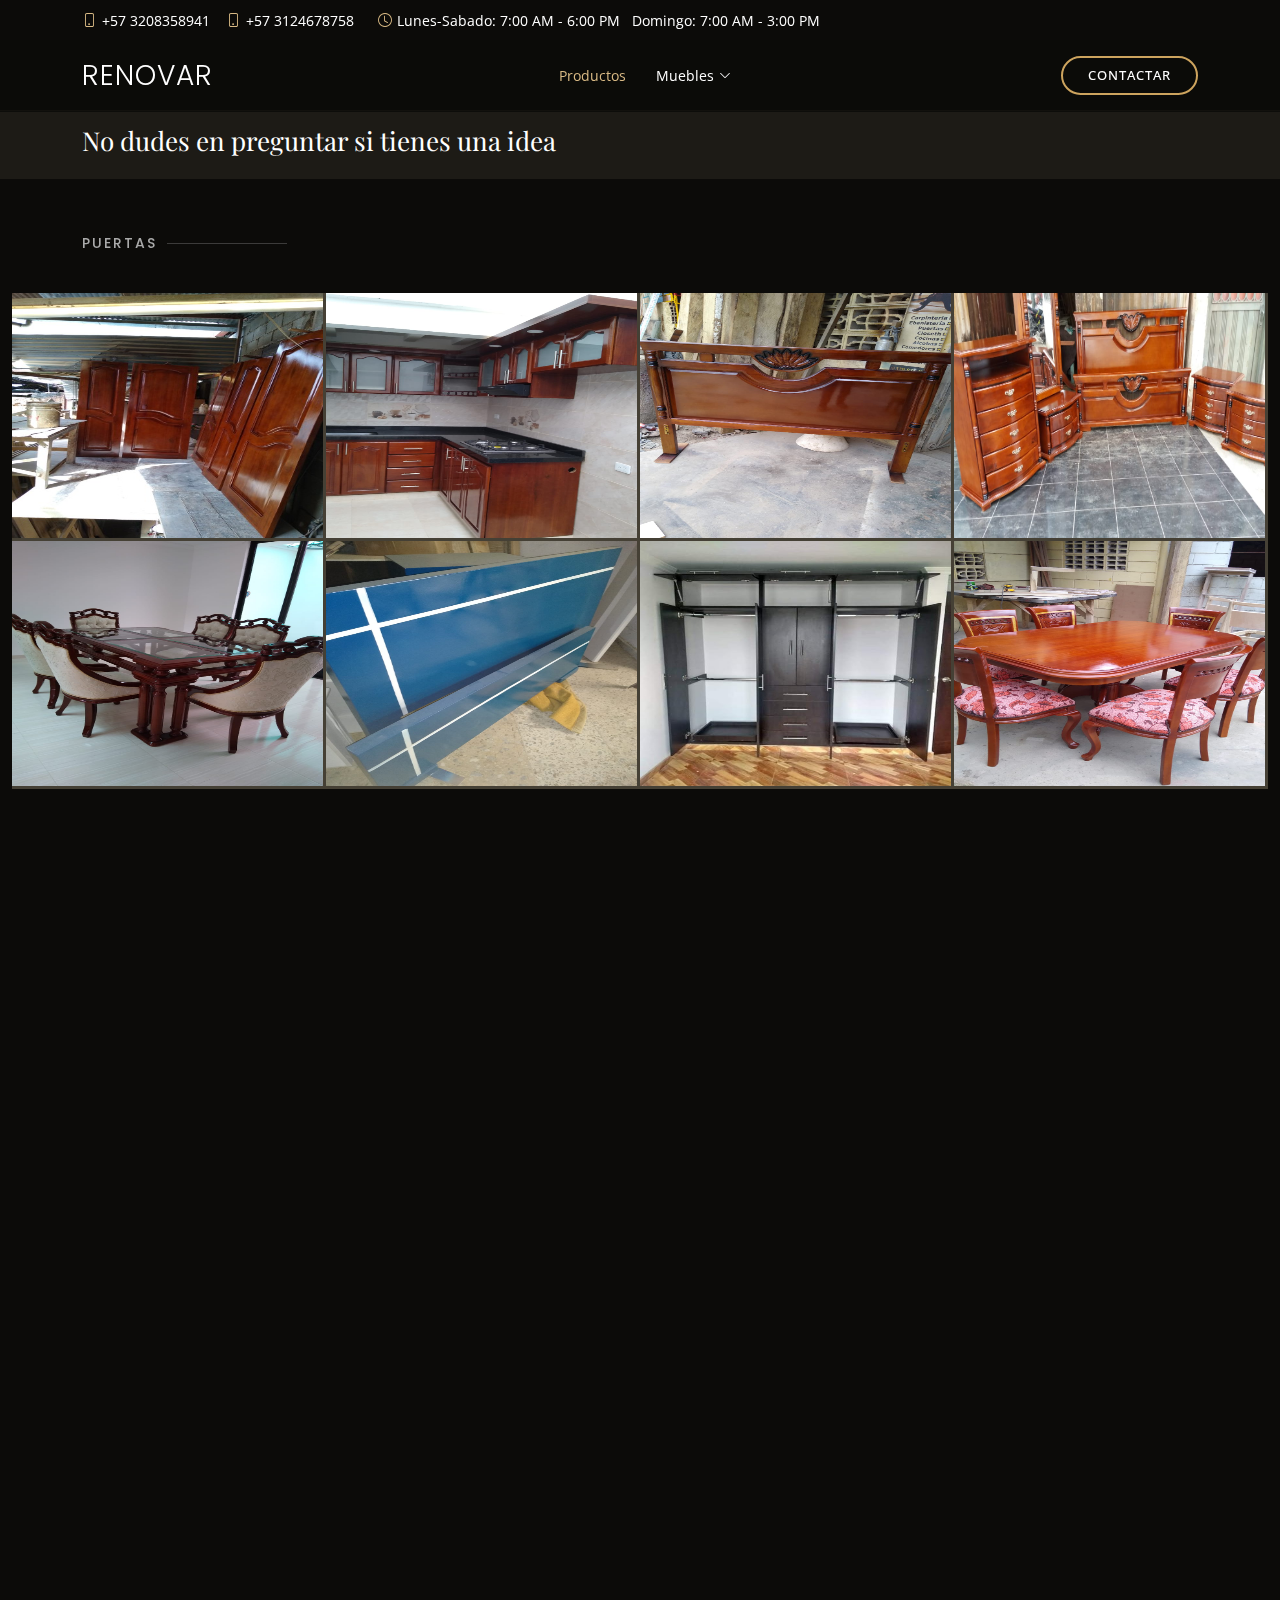
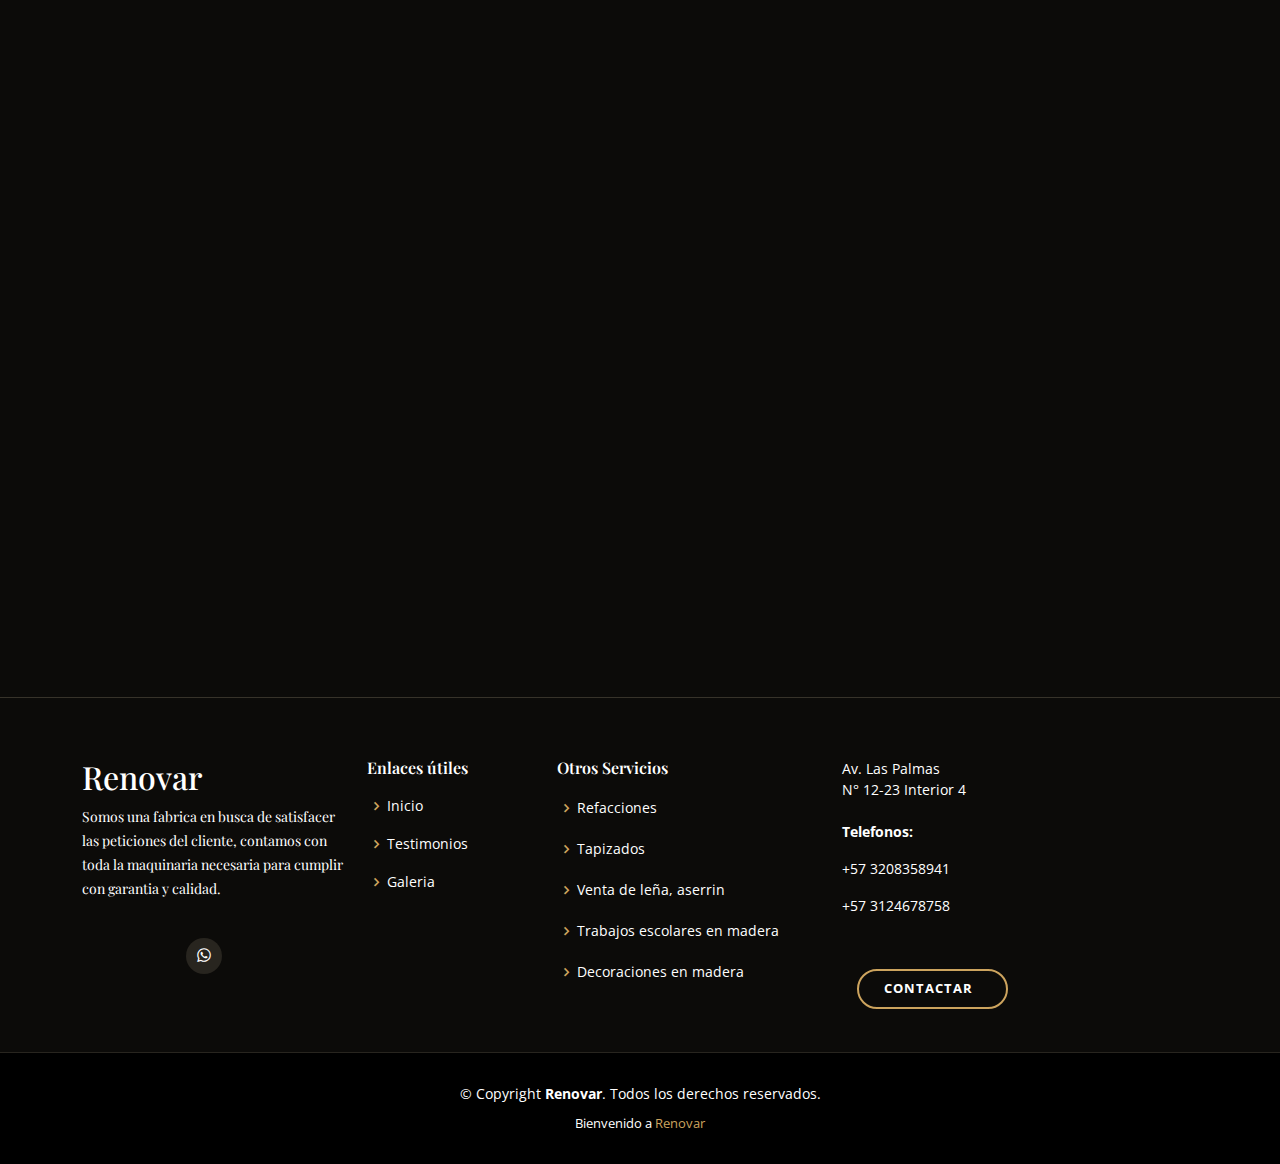
==== muebles.html @ 3ec8f59c "index" ====
<!DOCTYPE html>
<html lang="es">

<head>
  <meta charset="utf-8">
  <meta content="width=device-width, initial-scale=1.0" name="viewport">

  <title>RenoVar</title>
  <meta content="" name="description">
  <meta content="" name="keywords">

  <!-- iconos -->
  <link href="assets/img/icons/icon.png" rel="icon">
  <link href="assets/img/icons/icon.png" rel="apple-touch-icon">

  <link href="https://fonts.googleapis.com/css?family=Open+Sans:300,300i,400,400i,600,600i,700,700i|Playfair+Display:ital,wght@0,400;0,500;0,600;0,700;1,400;1,500;1,600;1,700|Poppins:300,300i,400,400i,500,500i,600,600i,700,700i" rel="stylesheet">

  <!-- Vendor CSS-->
  <link href="assets/vendor/animate.css/animate.min.css" rel="stylesheet">
  <link href="assets/vendor/aos/aos.css" rel="stylesheet">
  <link href="assets/vendor/bootstrap/css/bootstrap.min.css" rel="stylesheet">
  <link href="assets/vendor/bootstrap-icons/bootstrap-icons.css" rel="stylesheet">
  <link href="assets/vendor/boxicons/css/boxicons.min.css" rel="stylesheet">
  <link href="assets/vendor/glightbox/css/glightbox.min.css" rel="stylesheet">
  <link href="assets/vendor/swiper/swiper-bundle.min.css" rel="stylesheet">

  <!-- Main CSS -->
  <link href="assets/css/style.css" rel="stylesheet">

</head>

<body>


  <div id="topbar" class="d-flex align-items-center fixed-top">
    <div class="container d-flex justify-content-center justify-content-md-between">

      <div class="contact-info d-flex align-items-center">
        <i class="bi bi-phone d-flex align-items-center"><span>+57 3208358941 &nbsp &nbsp</span></i>
        <i class="bi bi-phone d-flex align-items-center"><span>+57 3124678758</span></i>
        <i class="bi bi-clock d-flex align-items-center ms-4"><span> Lunes-Sabado: 7:00 AM - 6:00 PM   &nbsp   Domingo: 7:00 AM - 3:00 PM</span></i>
      </div>
    </div>
  </div>

 <!-- inicio navbar -->
 <header id="header" class="fixed-top d-flex align-items-cente">
  <div class="container-fluid container-xl d-flex align-items-center justify-content-lg-between">

    <h1 class="logo me-auto me-lg-0"><a href="index.html">Renovar</a></h1>
    <nav id="navbar" class="navbar order-last order-lg-0">
      <ul>
        <li><a class="nav-link scrollto active" href="#inicio">Productos</a></li>
        <li class="dropdown"><a href="#"><span>Muebles</span> <i class="bi bi-chevron-down"></i></a>
          <ul>
            <li><a href="#doors">Puertas</a></li>
            <li><a href="#">Comedores</a></li>
            <li><a href="#">Closets</a></li>
            <li><a href="#">Sillas</a></li>
          </ul>
        </li>
      </ul>
      <i class="bi bi-list mobile-nav-toggle"></i>
    </nav><!-- .navbar -->
    <a href="https://api.whatsapp.com/send?phone=573208358941&text=Hola%20me%20gustaria%20realizar%20una%20cotizacion" target="_blank"class="book-a-table-btn scrollto d-none d-lg-flex">Contactar</a>

  </div>
</header><!-- fin Navbar-->

  <main id="main">

        <section class="breadcrumbs">
          <div class="container">
            <div class="d-flex justify-content-between align-items-center">
              <h2>No dudes en preguntar si tienes una idea</h2>
            </div>
          </div>
        </section>
        
           <!-- ======= doors ======= -->
       <section id="doors" class="gallery">

        <div class="container" data-aos="fade-up">
          <div class="section-title">
            <h2>Puertas</h2>
          </div>
        </div>
  
        <div class="container-fluid" data-aos="fade-up" data-aos-delay="100">
  
          <div class="row g-0">
  
            <div class="col-lg-3 col-md-4" >
              <div class="gallery-item">
                <a href="assets/img/gallery/doors/doorTwo.jpg" class="gallery-lightbox" data-gall="gallery-item">
                  <img src="assets/img/gallery/doors/doorTwo.jpg" alt="" class="img-fluid" style="width: 800px; height: 245px;">
                </a>
              </div>
            </div>
  
            <div class="col-lg-3 col-md-4">
              <div class="gallery-item">
                <a href="assets/img/gallery/kitchenRoom/kitchenRoomOne.jpg" class="gallery-lightbox" data-gall="gallery-item">
                  <img src="assets/img/gallery/kitchenRoom/kitchenRoomOne.jpg" alt="" class="img-fluid" style="width: 800px; height: 245px;">
                </a>
              </div>
            </div>
  
            <div class="col-lg-3 col-md-4">
              <div class="gallery-item">
                <a href="assets/img/gallery/Beds/bedOne.jpg" class="gallery-lightbox" data-gall="gallery-item">
                  <img src="assets/img/gallery/Beds/bedOne.jpg" alt="" class="img-fluid" style="width: 800px; height: 245px;">
                </a>
              </div>
            </div>
  
            <div class="col-lg-3 col-md-4">
              <div class="gallery-item">
                <a href="assets/img/gallery/desk/deskOne.jpg" class="gallery-lightbox" data-gall="gallery-item">
                  <img src="assets/img/gallery/desk/deskOne.jpg" alt="" class="img-fluid" style="width: 800px; height: 245px;">
                </a>
              </div>
            </div>
  
            <div class="col-lg-3 col-md-4">
              <div class="gallery-item">
                <a href="assets/img/gallery/diningRoom/diningRoomOne.jpg" class="gallery-lightbox" data-gall="gallery-item">
                  <img src="assets/img/gallery/diningRoom/diningRoomOne.jpg" alt="" class="img-fluid" style="width: 400px; height: 245px;">
                </a>
              </div>
            </div>
  
            <div class="col-lg-3 col-md-4">
              <div class="gallery-item">
                <a href="assets/img/gallery/doors/doorThree.jpg" class="gallery-lightbox" data-gall="gallery-item">
                  <img src="assets/img/gallery/doors/doorThree.jpg" alt="" class="img-fluid" style="width: 800px; height: 245px;">
                </a>
              </div>
            </div>
  
            <div class="col-lg-3 col-md-4">
              <div class="gallery-item">
                <a href="assets/img/gallery/wardrobe/wardRobeTwo.jpg" class="gallery-lightbox" data-gall="gallery-item">
                  <img src="assets/img/gallery/wardrobe/wardRobeTwo.jpg" alt="" class="img-fluid" style="width: 800px; height: 245px;">
                </a>
              </div>
            </div>
  
            <div class="col-lg-3 col-md-4">
              <div class="gallery-item">
                <a href="assets/img/gallery/diningRoom/diningRoomTwo.jpg" class="gallery-lightbox" data-gall="gallery-item">
                  <img src="assets/img/gallery/diningRoom/diningRoomTwo.jpg" alt="" class="img-fluid" style="width: 800px; height: 245px;">
                </a>
              </div>
            </div>
  
          </div>
  
        </div>
      </section>

         <!-- ======= Galeria ======= -->
    <section id="gallery" class="gallery">

      <div class="container" data-aos="fade-up">
        <div class="section-title">
          <h2>Galeria</h2>
          <p>Algunas fotos de trabajos realizados</p>
        </div>
      </div>

      <div class="container-fluid" data-aos="fade-up" data-aos-delay="100">

        <div class="row g-0">

          <div class="col-lg-3 col-md-4" >
            <div class="gallery-item">
              <a href="assets/img/gallery/doors/doorTwo.jpg" class="gallery-lightbox" data-gall="gallery-item">
                <img src="assets/img/gallery/doors/doorTwo.jpg" alt="" class="img-fluid" style="width: 800px; height: 245px;">
              </a>
            </div>
          </div>

          <div class="col-lg-3 col-md-4">
            <div class="gallery-item">
              <a href="assets/img/gallery/kitchenRoom/kitchenRoomOne.jpg" class="gallery-lightbox" data-gall="gallery-item">
                <img src="assets/img/gallery/kitchenRoom/kitchenRoomOne.jpg" alt="" class="img-fluid" style="width: 800px; height: 245px;">
              </a>
            </div>
          </div>

          <div class="col-lg-3 col-md-4">
            <div class="gallery-item">
              <a href="assets/img/gallery/Beds/bedOne.jpg" class="gallery-lightbox" data-gall="gallery-item">
                <img src="assets/img/gallery/Beds/bedOne.jpg" alt="" class="img-fluid" style="width: 800px; height: 245px;">
              </a>
            </div>
          </div>

          <div class="col-lg-3 col-md-4">
            <div class="gallery-item">
              <a href="assets/img/gallery/desk/deskOne.jpg" class="gallery-lightbox" data-gall="gallery-item">
                <img src="assets/img/gallery/desk/deskOne.jpg" alt="" class="img-fluid" style="width: 800px; height: 245px;">
              </a>
            </div>
          </div>

          <div class="col-lg-3 col-md-4">
            <div class="gallery-item">
              <a href="assets/img/gallery/diningRoom/diningRoomOne.jpg" class="gallery-lightbox" data-gall="gallery-item">
                <img src="assets/img/gallery/diningRoom/diningRoomOne.jpg" alt="" class="img-fluid" style="width: 400px; height: 245px;">
              </a>
            </div>
          </div>

          <div class="col-lg-3 col-md-4">
            <div class="gallery-item">
              <a href="assets/img/gallery/doors/doorThree.jpg" class="gallery-lightbox" data-gall="gallery-item">
                <img src="assets/img/gallery/doors/doorThree.jpg" alt="" class="img-fluid" style="width: 800px; height: 245px;">
              </a>
            </div>
          </div>

          <div class="col-lg-3 col-md-4">
            <div class="gallery-item">
              <a href="assets/img/gallery/wardrobe/wardRobeTwo.jpg" class="gallery-lightbox" data-gall="gallery-item">
                <img src="assets/img/gallery/wardrobe/wardRobeTwo.jpg" alt="" class="img-fluid" style="width: 800px; height: 245px;">
              </a>
            </div>
          </div>

          <div class="col-lg-3 col-md-4">
            <div class="gallery-item">
              <a href="assets/img/gallery/diningRoom/diningRoomTwo.jpg" class="gallery-lightbox" data-gall="gallery-item">
                <img src="assets/img/gallery/diningRoom/diningRoomTwo.jpg" alt="" class="img-fluid" style="width: 800px; height: 245px;">
              </a>
            </div>
          </div>

        </div>

      </div>
    </section><!-- Fin Galeria -->

       <!-- ======= Galeria ======= -->
       <section id="gallery" class="gallery">

        <div class="container" data-aos="fade-up">
          <div class="section-title">
            <h2>Galeria</h2>
            <p>Algunas fotos de trabajos realizados</p>
          </div>
        </div>
  
        <div class="container-fluid" data-aos="fade-up" data-aos-delay="100">
  
          <div class="row g-0">
  
            <div class="col-lg-3 col-md-4" >
              <div class="gallery-item">
                <a href="assets/img/gallery/doors/doorTwo.jpg" class="gallery-lightbox" data-gall="gallery-item">
                  <img src="assets/img/gallery/doors/doorTwo.jpg" alt="" class="img-fluid" style="width: 800px; height: 245px;">
                </a>
              </div>
            </div>
  
            <div class="col-lg-3 col-md-4">
              <div class="gallery-item">
                <a href="assets/img/gallery/kitchenRoom/kitchenRoomOne.jpg" class="gallery-lightbox" data-gall="gallery-item">
                  <img src="assets/img/gallery/kitchenRoom/kitchenRoomOne.jpg" alt="" class="img-fluid" style="width: 800px; height: 245px;">
                </a>
              </div>
            </div>
  
            <div class="col-lg-3 col-md-4">
              <div class="gallery-item">
                <a href="assets/img/gallery/Beds/bedOne.jpg" class="gallery-lightbox" data-gall="gallery-item">
                  <img src="assets/img/gallery/Beds/bedOne.jpg" alt="" class="img-fluid" style="width: 800px; height: 245px;">
                </a>
              </div>
            </div>
  
            <div class="col-lg-3 col-md-4">
              <div class="gallery-item">
                <a href="assets/img/gallery/desk/deskOne.jpg" class="gallery-lightbox" data-gall="gallery-item">
                  <img src="assets/img/gallery/desk/deskOne.jpg" alt="" class="img-fluid" style="width: 800px; height: 245px;">
                </a>
              </div>
            </div>
  
            <div class="col-lg-3 col-md-4">
              <div class="gallery-item">
                <a href="assets/img/gallery/diningRoom/diningRoomOne.jpg" class="gallery-lightbox" data-gall="gallery-item">
                  <img src="assets/img/gallery/diningRoom/diningRoomOne.jpg" alt="" class="img-fluid" style="width: 400px; height: 245px;">
                </a>
              </div>
            </div>
  
            <div class="col-lg-3 col-md-4">
              <div class="gallery-item">
                <a href="assets/img/gallery/doors/doorThree.jpg" class="gallery-lightbox" data-gall="gallery-item">
                  <img src="assets/img/gallery/doors/doorThree.jpg" alt="" class="img-fluid" style="width: 800px; height: 245px;">
                </a>
              </div>
            </div>
  
            <div class="col-lg-3 col-md-4">
              <div class="gallery-item">
                <a href="assets/img/gallery/wardrobe/wardRobeTwo.jpg" class="gallery-lightbox" data-gall="gallery-item">
                  <img src="assets/img/gallery/wardrobe/wardRobeTwo.jpg" alt="" class="img-fluid" style="width: 800px; height: 245px;">
                </a>
              </div>
            </div>
  
            <div class="col-lg-3 col-md-4">
              <div class="gallery-item">
                <a href="assets/img/gallery/diningRoom/diningRoomTwo.jpg" class="gallery-lightbox" data-gall="gallery-item">
                  <img src="assets/img/gallery/diningRoom/diningRoomTwo.jpg" alt="" class="img-fluid" style="width: 800px; height: 245px;">
                </a>
              </div>
            </div>
  
          </div>
  
        </div>
      </section><!-- Fin Galeria -->



  </main><!-- End #main -->

  <!-- inicio Footer -->
  <footer id="footer">
    <div class="footer-top">
      <div class="container">
        <div class="row">

          <div class="col-lg-3 col-md-6">
            <div class="footer-info">
              <h2>Renovar</h2>
              <p>Somos una fabrica en busca de satisfacer las peticiones del cliente, contamos con toda la maquinaria necesaria para cumplir con garantia y calidad.</p>
              <div class="social-links mt-3" style="padding-left: 40%;">
                <br>
                <a href="https://api.whatsapp.com/send?phone=573208358941&text=Hola%20me%20gustaria%20realizar%20una%20cotizacion" class="whatsapp"><i class="bx bxl-whatsapp"></i></a>
              </div>
            </div>
          </div>

          <div class="col-lg-2 col-md-6 footer-links">
            <h4>Enlaces útiles</h4>
            <ul>
              <li><i class="bx bx-chevron-right"></i> <a href="./index.html">Inicio</a></li>
              <li><i class="bx bx-chevron-right"></i> <a href="./index.html">Testimonios</a></li>
              <li><i class="bx bx-chevron-right"></i> <a href="./index.html">Galeria</a></li>
            </ul>
          </div>

          <div class="col-lg-3 col-md-6 footer-links">
            <h4>Otros Servicios</h4>
            <ul>
              <li><i class="bx bx-chevron-right"></i> Refacciones</li>
              <li><i class="bx bx-chevron-right"></i> Tapizados</li>
              <li><i class="bx bx-chevron-right"></i> Venta de leña, aserrin</li>
              <li><i class="bx bx-chevron-right"></i> Trabajos escolares en madera</li>
              <li><i class="bx bx-chevron-right"></i> Decoraciones en madera</li>
            </ul>
          </div>

          <div class="col-lg-2 col-md-2 footer-newsletter">
            <p>
              Av. Las Palmas <br>
              N° 12-23 Interior 4<br><br>
              <strong>Telefonos:</strong><p>+57 3208358941</p>
              <p>+57 3124678758</p><br>
            </p>
            <a href="https://api.whatsapp.com/send?phone=573208358941&text=Hola%20me%20gustaria%20realizar%20una%20cotizacion" target="_blank"class="book-a-table-btn scrollto d-none d-lg-flex" >
              <strong><span>Contactar</span></strong>
              </a>
          </div>

        </div>
      </div>
    </div>

    <div class="container">
      <div class="copyright">
        &copy; Copyright <strong><span>Renovar</span></strong>. Todos los derechos reservados.
      </div>
      <div class="credits">
        Bienvenido a <a href="#hero">Renovar</a>
      </div>
    </div>
  </footer><!-- Fin Footer -->

  <div id="preloader"></div>
  <a href="#" class="back-to-top d-flex align-items-center justify-content-center"><i class="bi bi-arrow-up-short"></i></a>

  <!-- Vendor JS Files -->
  <script src="assets/vendor/aos/aos.js"></script>
  <script src="assets/vendor/bootstrap/js/bootstrap.bundle.min.js"></script>
  <script src="assets/vendor/glightbox/js/glightbox.min.js"></script>
  <script src="assets/vendor/isotope-layout/isotope.pkgd.min.js"></script>
  <script src="assets/vendor/php-email-form/validate.js"></script>
  <script src="assets/vendor/swiper/swiper-bundle.min.js"></script>

  <!-- Template Main JS File -->
  <script src="assets/js/main.js"></script>

</body>

</html>
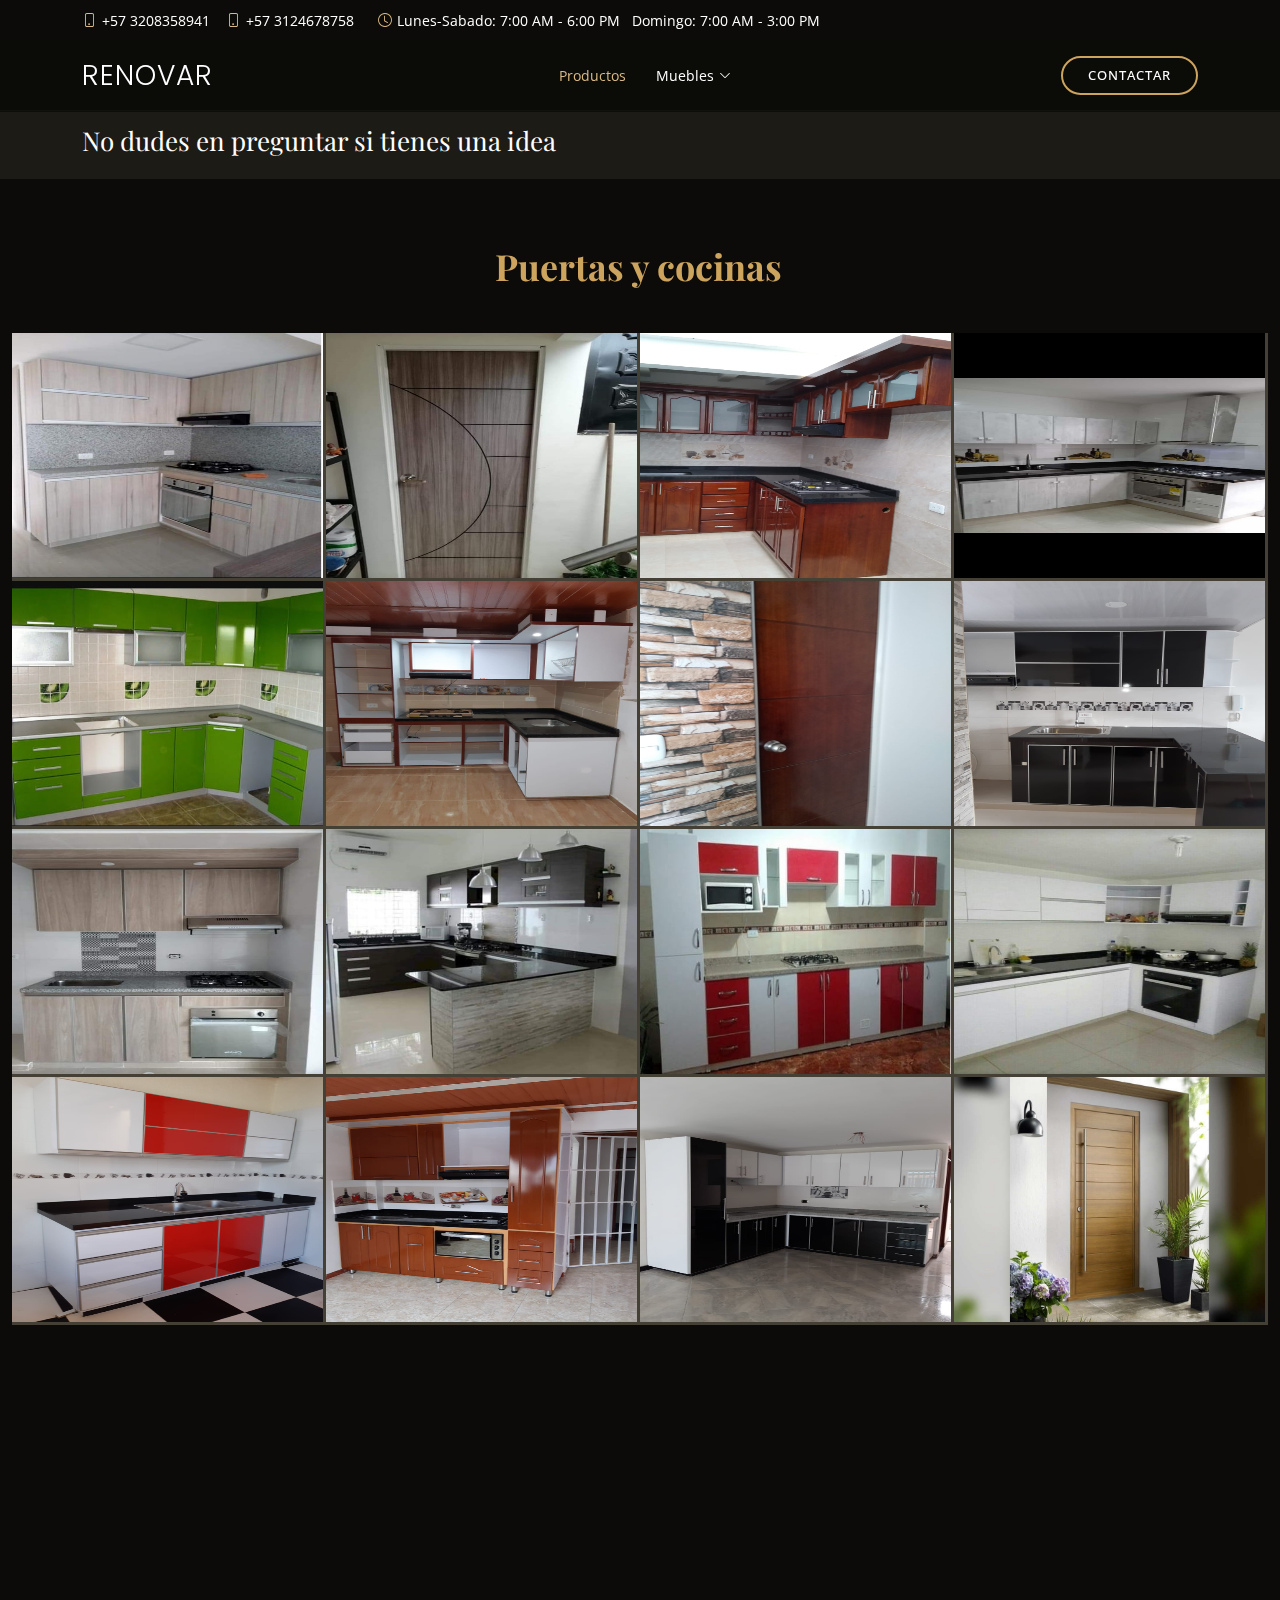
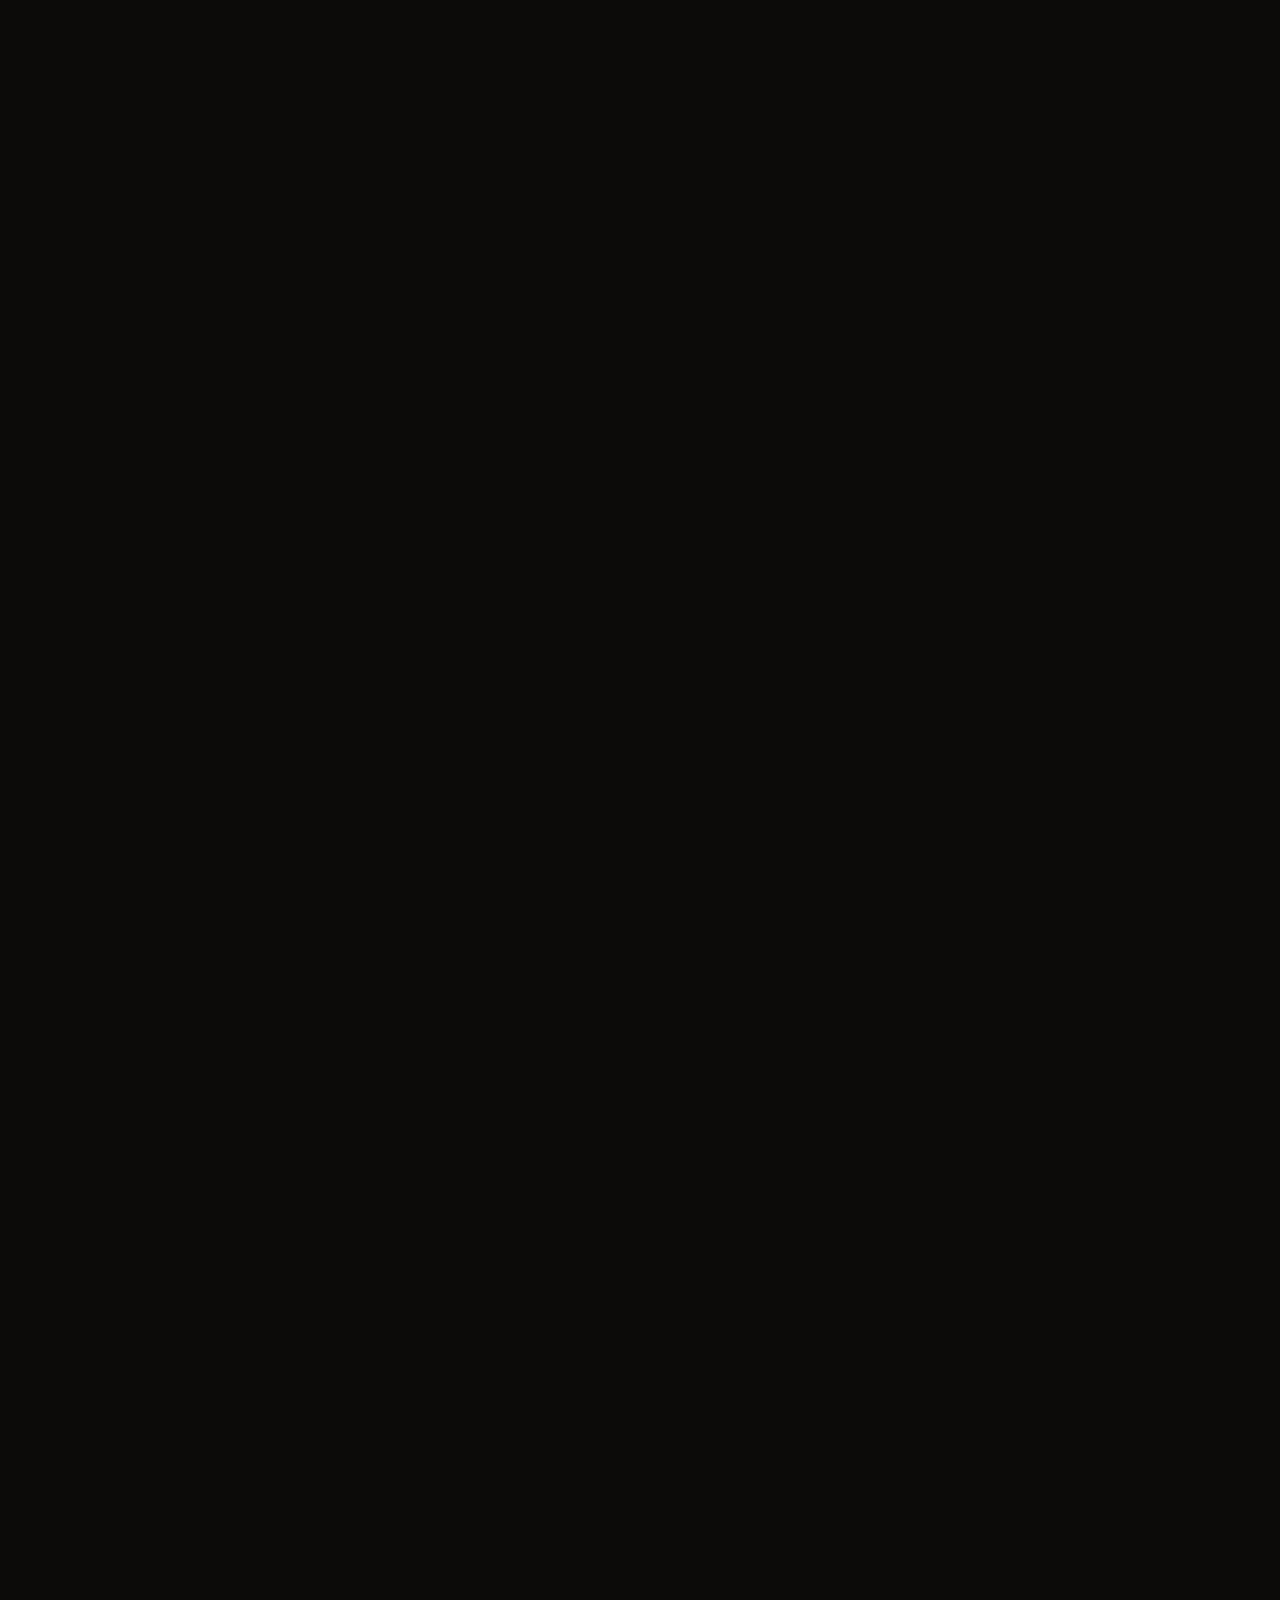
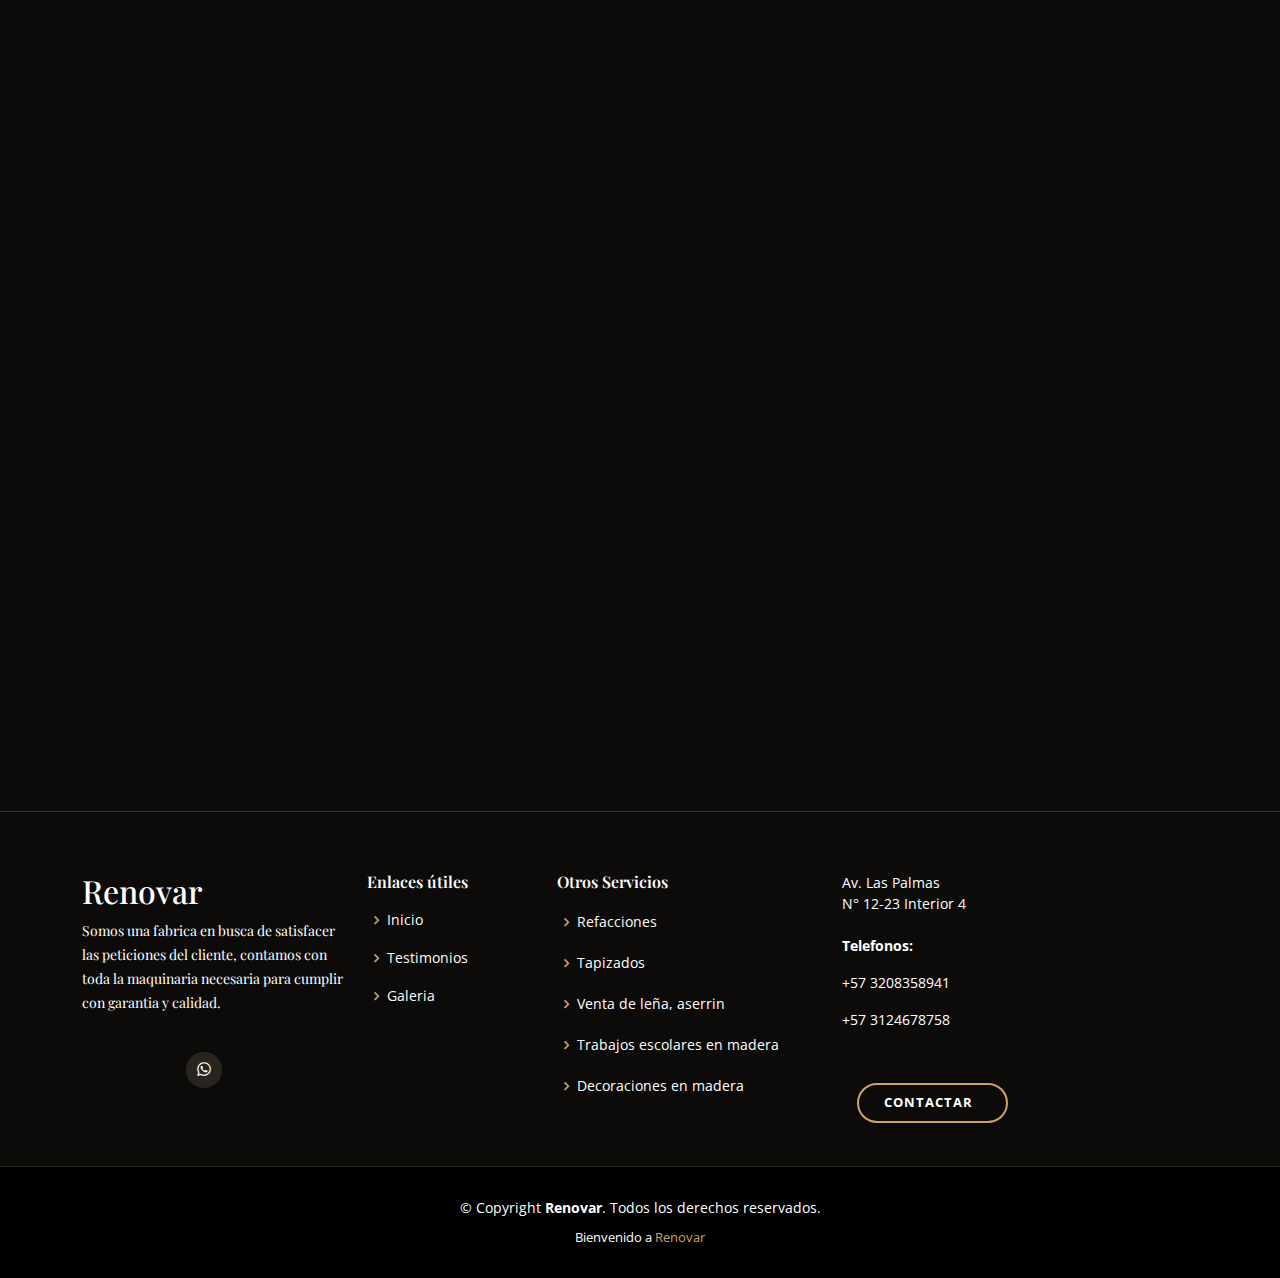
==== commit e442e1ea: "apartado de muebles" ====
--- a/muebles.html
+++ b/muebles.html
@@ -53,10 +53,10 @@
         <li><a class="nav-link scrollto active" href="#inicio">Productos</a></li>
         <li class="dropdown"><a href="#"><span>Muebles</span> <i class="bi bi-chevron-down"></i></a>
           <ul>
-            <li><a href="#doors">Puertas</a></li>
-            <li><a href="#">Comedores</a></li>
-            <li><a href="#">Closets</a></li>
-            <li><a href="#">Sillas</a></li>
+            <li><a href="#doors">Puertas y cocinas</a></li>
+            <li><a href="#wardRobe">Armarios, Tocadores y Sillones</a></li>
+            <li><a href="#closet">Closets</a></li>
+            <li><a href="#bed">Camas</a></li>
           </ul>
         </li>
       </ul>
@@ -77,12 +77,11 @@
           </div>
         </section>
         
-           <!-- ======= doors ======= -->
+           <!--doors and kitchenRoom -->
        <section id="doors" class="gallery">
-
         <div class="container" data-aos="fade-up">
-          <div class="section-title">
-            <h2>Puertas</h2>
+          <div class="section-title" style="padding-left: 37%">
+            <p>Puertas y cocinas</p>
           </div>
         </div>
   
@@ -92,48 +91,309 @@
   
             <div class="col-lg-3 col-md-4" >
               <div class="gallery-item">
-                <a href="assets/img/gallery/doors/doorTwo.jpg" class="gallery-lightbox" data-gall="gallery-item">
-                  <img src="assets/img/gallery/doors/doorTwo.jpg" alt="" class="img-fluid" style="width: 800px; height: 245px;">
-                </a>
-              </div>
-            </div>
-  
-            <div class="col-lg-3 col-md-4">
-              <div class="gallery-item">
-                <a href="assets/img/gallery/kitchenRoom/kitchenRoomOne.jpg" class="gallery-lightbox" data-gall="gallery-item">
-                  <img src="assets/img/gallery/kitchenRoom/kitchenRoomOne.jpg" alt="" class="img-fluid" style="width: 800px; height: 245px;">
-                </a>
-              </div>
-            </div>
-  
-            <div class="col-lg-3 col-md-4">
-              <div class="gallery-item">
-                <a href="assets/img/gallery/Beds/bedOne.jpg" class="gallery-lightbox" data-gall="gallery-item">
-                  <img src="assets/img/gallery/Beds/bedOne.jpg" alt="" class="img-fluid" style="width: 800px; height: 245px;">
-                </a>
-              </div>
-            </div>
-  
-            <div class="col-lg-3 col-md-4">
-              <div class="gallery-item">
-                <a href="assets/img/gallery/desk/deskOne.jpg" class="gallery-lightbox" data-gall="gallery-item">
-                  <img src="assets/img/gallery/desk/deskOne.jpg" alt="" class="img-fluid" style="width: 800px; height: 245px;">
-                </a>
-              </div>
-            </div>
-  
-            <div class="col-lg-3 col-md-4">
-              <div class="gallery-item">
-                <a href="assets/img/gallery/diningRoom/diningRoomOne.jpg" class="gallery-lightbox" data-gall="gallery-item">
-                  <img src="assets/img/gallery/diningRoom/diningRoomOne.jpg" alt="" class="img-fluid" style="width: 400px; height: 245px;">
-                </a>
-              </div>
-            </div>
-  
-            <div class="col-lg-3 col-md-4">
-              <div class="gallery-item">
-                <a href="assets/img/gallery/doors/doorThree.jpg" class="gallery-lightbox" data-gall="gallery-item">
-                  <img src="assets/img/gallery/doors/doorThree.jpg" alt="" class="img-fluid" style="width: 800px; height: 245px;">
+                <a href="assets/img/gallery/kitchenRoom/kitchenRoomEight.jpg" class="gallery-lightbox" data-gall="gallery-item">
+                  <img src="assets/img/gallery/kitchenRoom/kitchenRoomEight.jpg" alt="" class="img-fluid" style="width: 800px; height: 245px;">
+                </a>
+              </div>
+            </div>
+  
+            <div class="col-lg-3 col-md-4">
+              <div class="gallery-item">
+                <a href="assets/img/gallery/doors/doorFive.jpg" class="gallery-lightbox" data-gall="gallery-item">
+                  <img src="assets/img/gallery/doors/doorFive.jpg" alt="" class="img-fluid" style="width: 800px; height: 245px;">
+                </a>
+              </div>
+            </div>
+  
+            <div class="col-lg-3 col-md-4">
+              <div class="gallery-item">
+                <a href="assets/img/gallery/kitchenRoom/kitchenRoomFour.jpg" class="gallery-lightbox" data-gall="gallery-item">
+                  <img src="assets/img/gallery/kitchenRoom/kitchenRoomFour.jpg" alt="" class="img-fluid" style="width: 800px; height: 245px;">
+                </a>
+              </div>
+            </div>
+  
+            <div class="col-lg-3 col-md-4">
+              <div class="gallery-item">
+                <a href="assets/img/gallery/kitchenRoom/kitchenRoomFive.jpg" class="gallery-lightbox" data-gall="gallery-item">
+                  <img src="assets/img/gallery/kitchenRoom/kitchenRoomFive.jpg" alt="" class="img-fluid" style="width: 800px; height: 245px;">
+                </a>
+              </div>
+            </div>
+  
+            <div class="col-lg-3 col-md-4">
+              <div class="gallery-item">
+                <a href="assets/img/gallery/kitchenRoom/kitchenRoomSix.jpg" class="gallery-lightbox" data-gall="gallery-item">
+                  <img src="assets/img/gallery/kitchenRoom/kitchenRoomSix.jpg" alt="" class="img-fluid" style="width: 400px; height: 245px;">
+                </a>
+              </div>
+            </div>
+  
+            <div class="col-lg-3 col-md-4">
+              <div class="gallery-item">
+                <a href="assets/img/gallery/kitchenRoom/kitchenRoomSeven.jpg" class="gallery-lightbox" data-gall="gallery-item">
+                  <img src="assets/img/gallery/kitchenRoom/kitchenRoomSeven.jpg" alt="" class="img-fluid" style="width: 800px; height: 245px;">
+                </a>
+              </div>
+            </div>
+  
+            <div class="col-lg-3 col-md-4">
+              <div class="gallery-item">
+                <a href="assets/img/gallery/doors/doorFour.jpg" class="gallery-lightbox" data-gall="gallery-item">
+                  <img src="assets/img/gallery/doors/doorFour.jpg" alt="" class="img-fluid" style="width: 800px; height: 245px;">
+                </a>
+              </div>
+            </div>
+  
+            <div class="col-lg-3 col-md-4">
+              <div class="gallery-item">
+                <a href="assets/img/gallery/kitchenRoom/kitchenRoomNine.jpg" class="gallery-lightbox" data-gall="gallery-item">
+                  <img src="assets/img/gallery/kitchenRoom/kitchenRoomNine.jpg" alt="" class="img-fluid" style="width: 800px; height: 245px;">
+                </a>
+              </div>
+            </div>
+
+            <div class="col-lg-3 col-md-4">
+              <div class="gallery-item">
+                <a href="assets/img/gallery/kitchenRoom/kitchenRoomTen.jpg" class="gallery-lightbox" data-gall="gallery-item">
+                  <img src="assets/img/gallery/kitchenRoom/kitchenRoomTen.jpg" alt="" class="img-fluid" style="width: 800px; height: 245px;">
+                </a>
+              </div>
+            </div>
+
+            <div class="col-lg-3 col-md-4">
+              <div class="gallery-item">
+                <a href="assets/img/gallery/kitchenRoom/kitchenRoomEleven.jpg" class="gallery-lightbox" data-gall="gallery-item">
+                  <img src="assets/img/gallery/kitchenRoom/kitchenRoomEleven.jpg" alt="" class="img-fluid" style="width: 800px; height: 245px;">
+                </a>
+              </div>
+            </div>
+
+            <div class="col-lg-3 col-md-4">
+              <div class="gallery-item">
+                <a href="assets/img/gallery/kitchenRoom/kitchenRoomTwelve.jpg" class="gallery-lightbox" data-gall="gallery-item">
+                  <img src="assets/img/gallery/kitchenRoom/kitchenRoomTwelve.jpg" alt="" class="img-fluid" style="width: 800px; height: 245px;">
+                </a>
+              </div>
+            </div>
+
+            <div class="col-lg-3 col-md-4">
+              <div class="gallery-item">
+                <a href="assets/img/gallery/kitchenRoom/kitchenRoomThirteen.jpg" class="gallery-lightbox" data-gall="gallery-item">
+                  <img src="assets/img/gallery/kitchenRoom/kitchenRoomThirteen.jpg" alt="" class="img-fluid" style="width: 800px; height: 245px;">
+                </a>
+              </div>
+            </div>
+  
+            <div class="col-lg-3 col-md-4">
+              <div class="gallery-item">
+                <a href="assets/img/gallery/kitchenRoom/kitchenRoomFourTeen.jpg" class="gallery-lightbox" data-gall="gallery-item">
+                  <img src="assets/img/gallery/kitchenRoom/kitchenRoomFourTeen.jpg" alt="" class="img-fluid" style="width: 800px; height: 245px;">
+                </a>
+              </div>
+            </div>
+
+            <div class="col-lg-3 col-md-4">
+              <div class="gallery-item">
+                <a href="assets/img/gallery/kitchenRoom/kitchenRoomFifTeen.jpg" class="gallery-lightbox" data-gall="gallery-item">
+                  <img src="assets/img/gallery/kitchenRoom/kitchenRoomFifTeen.jpg" alt="" class="img-fluid" style="width: 800px; height: 245px;">
+                </a>
+              </div>
+            </div>
+
+            <div class="col-lg-3 col-md-4">
+              <div class="gallery-item">
+                <a href="assets/img/gallery/kitchenRoom/kitchenRoomSixTeen.jpg" class="gallery-lightbox" data-gall="gallery-item">
+                  <img src="assets/img/gallery/kitchenRoom/kitchenRoomSixTeen.jpg" alt="" class="img-fluid" style="width: 800px; height: 245px;">
+                </a>
+              </div>
+            </div>
+
+            <div class="col-lg-3 col-md-4">
+              <div class="gallery-item">
+                <a href="assets/img/gallery/doors/doorSeven.jpg" class="gallery-lightbox" data-gall="gallery-item">
+                  <img src="assets/img/gallery/doors/doorSeven.jpg" alt="" class="img-fluid" style="width: 800px; height: 245px;">
+                </a>
+              </div>
+            </div>
+
+            
+          </div>
+  
+        </div>
+      </section>
+
+         <!-- wardRobe and more -->
+    <section id="wardRobe" class="gallery">
+
+      <div class="container" data-aos="fade-up">
+        <div class="section-title" >
+          <p>Armarios, Tocadores, Sillones y Otras fabricaciones</p>
+        </div>
+      </div>
+
+      <div class="container-fluid" data-aos="fade-up" data-aos-delay="100">
+
+        <div class="row g-0">
+
+          <div class="col-lg-3 col-md-4" >
+            <div class="gallery-item">
+              <a href="assets/img/gallery/couch/couchTwo.jpg" class="gallery-lightbox" data-gall="gallery-item">
+                <img src="assets/img/gallery/couch/couchTwo.jpg" alt="" class="img-fluid" style="width: 800px; height: 245px;">
+              </a>
+            </div>
+          </div>
+
+          <div class="col-lg-3 col-md-4">
+            <div class="gallery-item">
+              <a href="assets/img/gallery/wardrobe/wardRobeThree.jpg" class="gallery-lightbox" data-gall="gallery-item">
+                <img src="assets/img/gallery/wardrobe/wardRobeThree.jpg" alt="" class="img-fluid" style="width: 800px; height: 245px;">
+              </a>
+            </div>
+          </div>
+
+          <div class="col-lg-3 col-md-4">
+            <div class="gallery-item">
+              <a href="assets/img/gallery/chair/ChairOne.jpg" class="gallery-lightbox" data-gall="gallery-item">
+                <img src="assets/img/gallery/chair/ChairOne.jpg" alt="" class="img-fluid" style="width: 800px; height: 245px;">
+              </a>
+            </div>
+          </div>
+
+          <div class="col-lg-3 col-md-4">
+            <div class="gallery-item">
+              <a href="assets/img/gallery/wardrobe/wardRobeFour.jpg" class="gallery-lightbox" data-gall="gallery-item">
+                <img src="assets/img/gallery/wardrobe/wardRobeFour.jpg" alt="" class="img-fluid" style="width: 800px; height: 245px;">
+              </a>
+            </div>
+          </div>
+
+          <div class="col-lg-3 col-md-4">
+            <div class="gallery-item">
+              <a href="assets/img/gallery/desk/tableOne.jpg" class="gallery-lightbox" data-gall="gallery-item">
+                <img src="assets/img/gallery/desk/tableOne.jpg" alt="" class="img-fluid" style="width: 400px; height: 245px;">
+              </a>
+            </div>
+          </div>
+
+          <div class="col-lg-3 col-md-4">
+            <div class="gallery-item">
+              <a href="assets/img/gallery/couch/couchThree.jpg" class="gallery-lightbox" data-gall="gallery-item">
+                <img src="assets/img/gallery/couch/couchThree.jpg" alt="" class="img-fluid" style="width: 800px; height: 245px;">
+              </a>
+            </div>
+          </div>
+
+          <div class="col-lg-3 col-md-4">
+            <div class="gallery-item">
+              <a href="assets/img/gallery/couch/couchFour.jpg" class="gallery-lightbox" data-gall="gallery-item">
+                <img src="assets/img/gallery/couch/couchFour.jpg" alt="" class="img-fluid" style="width: 800px; height: 245px;">
+              </a>
+            </div>
+          </div>
+
+          <div class="col-lg-3 col-md-4">
+            <div class="gallery-item">
+              <a href="assets/img/gallery/Beds/bedtg.jpg" class="gallery-lightbox" data-gall="gallery-item">
+                <img src="assets/img/gallery/Beds/bedtg.jpg" alt="" class="img-fluid" style="width: 800px; height: 245px;">
+              </a>
+            </div>
+          </div>
+
+          <div class="col-lg-3 col-md-4">
+            <div class="gallery-item">
+              <a href="assets/img/gallery/Beds/bedTwenty.jpg" class="gallery-lightbox" data-gall="gallery-item">
+                <img src="assets/img/gallery/Beds/bedTwenty.jpg" alt="" class="img-fluid" style="width: 800px; height: 245px;">
+              </a>
+            </div>
+          </div>
+
+          <div class="col-lg-3 col-md-4">
+            <div class="gallery-item">
+              <a href="assets/img/gallery/desk/deskFour.jpg" class="gallery-lightbox" data-gall="gallery-item">
+                <img src="assets/img/gallery/desk/deskFour.jpg" alt="" class="img-fluid" style="width: 800px; height: 245px;">
+              </a>
+            </div>
+          </div>
+
+          <div class="col-lg-3 col-md-4">
+            <div class="gallery-item">
+              <a href="assets/img/gallery/wardrobe/wardRobeFive.jpg" class="gallery-lightbox" data-gall="gallery-item">
+                <img src="assets/img/gallery/wardrobe/wardRobeFive.jpg" alt="" class="img-fluid" style="width: 800px; height: 245px;">
+              </a>
+            </div>
+          </div>
+
+          <div class="col-lg-3 col-md-4">
+            <div class="gallery-item">
+              <a href="assets/img/gallery/wardrobe/wardRobeSix.jpg" class="gallery-lightbox" data-gall="gallery-item">
+                <img src="assets/img/gallery/wardrobe/wardRobeSix.jpg" alt="" class="img-fluid" style="width: 800px; height: 245px;">
+              </a>
+            </div>
+          </div>
+
+        </div>
+
+      </div>
+    </section>
+
+       <!--  Galeria -->
+       <section id="closet" class="gallery">
+
+        <div class="container" data-aos="fade-up">
+          <div class="section-title" style="padding-left: 45%">
+            <p>Closets</p>
+          </div>
+        </div>
+  
+        <div class="container-fluid" data-aos="fade-up" data-aos-delay="100">
+  
+          <div class="row g-0">
+  
+            <div class="col-lg-3 col-md-4" >
+              <div class="gallery-item">
+                <a href="assets/img/gallery/wardrobe/closetOne.jpg" class="gallery-lightbox" data-gall="gallery-item">
+                  <img src="assets/img/gallery/wardrobe/closetOne.jpg" alt="" class="img-fluid" style="width: 800px; height: 245px;">
+                </a>
+              </div>
+            </div>
+  
+            <div class="col-lg-3 col-md-4">
+              <div class="gallery-item">
+                <a href="assets/img/gallery/wardrobe/closetTwo.jpg" class="gallery-lightbox" data-gall="gallery-item">
+                  <img src="assets/img/gallery/wardrobe/closetTwo.jpg" alt="" class="img-fluid" style="width: 800px; height: 245px;">
+                </a>
+              </div>
+            </div>
+  
+            <div class="col-lg-3 col-md-4">
+              <div class="gallery-item">
+                <a href="assets/img/gallery/wardrobe/closetThree.jpg" class="gallery-lightbox" data-gall="gallery-item">
+                  <img src="assets/img/gallery/wardrobe/closetThree.jpg" alt="" class="img-fluid" style="width: 800px; height: 245px;">
+                </a>
+              </div>
+            </div>
+  
+            <div class="col-lg-3 col-md-4">
+              <div class="gallery-item">
+                <a href="assets/img/gallery/wardrobe/clasetFour.jpg" class="gallery-lightbox" data-gall="gallery-item">
+                  <img src="assets/img/gallery/wardrobe/clasetFour.jpg" alt="" class="img-fluid" style="width: 800px; height: 245px;">
+                </a>
+              </div>
+            </div>
+  
+            <div class="col-lg-3 col-md-4">
+              <div class="gallery-item">
+                <a href="assets/img/gallery/wardrobe/closetFive.jpg" class="gallery-lightbox" data-gall="gallery-item">
+                  <img src="assets/img/gallery/wardrobe/closetFive.jpg" alt="" class="img-fluid" style="width: 400px; height: 245px;">
+                </a>
+              </div>
+            </div>
+  
+            <div class="col-lg-3 col-md-4">
+              <div class="gallery-item">
+                <a href="assets/img/gallery/wardrobe/closetSix.jpg" class="gallery-lightbox" data-gall="gallery-item">
+                  <img src="assets/img/gallery/wardrobe/closetSix.jpg" alt="" class="img-fluid" style="width: 800px; height: 245px;">
                 </a>
               </div>
             </div>
@@ -148,182 +408,131 @@
   
             <div class="col-lg-3 col-md-4">
               <div class="gallery-item">
-                <a href="assets/img/gallery/diningRoom/diningRoomTwo.jpg" class="gallery-lightbox" data-gall="gallery-item">
-                  <img src="assets/img/gallery/diningRoom/diningRoomTwo.jpg" alt="" class="img-fluid" style="width: 800px; height: 245px;">
-                </a>
-              </div>
-            </div>
-  
-          </div>
-  
-        </div>
-      </section>
-
-         <!-- ======= Galeria ======= -->
-    <section id="gallery" class="gallery">
-
-      <div class="container" data-aos="fade-up">
-        <div class="section-title">
-          <h2>Galeria</h2>
-          <p>Algunas fotos de trabajos realizados</p>
-        </div>
-      </div>
-
-      <div class="container-fluid" data-aos="fade-up" data-aos-delay="100">
-
-        <div class="row g-0">
-
-          <div class="col-lg-3 col-md-4" >
-            <div class="gallery-item">
-              <a href="assets/img/gallery/doors/doorTwo.jpg" class="gallery-lightbox" data-gall="gallery-item">
-                <img src="assets/img/gallery/doors/doorTwo.jpg" alt="" class="img-fluid" style="width: 800px; height: 245px;">
-              </a>
-            </div>
-          </div>
-
-          <div class="col-lg-3 col-md-4">
-            <div class="gallery-item">
-              <a href="assets/img/gallery/kitchenRoom/kitchenRoomOne.jpg" class="gallery-lightbox" data-gall="gallery-item">
-                <img src="assets/img/gallery/kitchenRoom/kitchenRoomOne.jpg" alt="" class="img-fluid" style="width: 800px; height: 245px;">
-              </a>
-            </div>
-          </div>
-
-          <div class="col-lg-3 col-md-4">
-            <div class="gallery-item">
-              <a href="assets/img/gallery/Beds/bedOne.jpg" class="gallery-lightbox" data-gall="gallery-item">
-                <img src="assets/img/gallery/Beds/bedOne.jpg" alt="" class="img-fluid" style="width: 800px; height: 245px;">
-              </a>
-            </div>
-          </div>
-
-          <div class="col-lg-3 col-md-4">
-            <div class="gallery-item">
-              <a href="assets/img/gallery/desk/deskOne.jpg" class="gallery-lightbox" data-gall="gallery-item">
-                <img src="assets/img/gallery/desk/deskOne.jpg" alt="" class="img-fluid" style="width: 800px; height: 245px;">
-              </a>
-            </div>
-          </div>
-
-          <div class="col-lg-3 col-md-4">
-            <div class="gallery-item">
-              <a href="assets/img/gallery/diningRoom/diningRoomOne.jpg" class="gallery-lightbox" data-gall="gallery-item">
-                <img src="assets/img/gallery/diningRoom/diningRoomOne.jpg" alt="" class="img-fluid" style="width: 400px; height: 245px;">
-              </a>
-            </div>
-          </div>
-
-          <div class="col-lg-3 col-md-4">
-            <div class="gallery-item">
-              <a href="assets/img/gallery/doors/doorThree.jpg" class="gallery-lightbox" data-gall="gallery-item">
-                <img src="assets/img/gallery/doors/doorThree.jpg" alt="" class="img-fluid" style="width: 800px; height: 245px;">
-              </a>
-            </div>
-          </div>
-
-          <div class="col-lg-3 col-md-4">
-            <div class="gallery-item">
-              <a href="assets/img/gallery/wardrobe/wardRobeTwo.jpg" class="gallery-lightbox" data-gall="gallery-item">
-                <img src="assets/img/gallery/wardrobe/wardRobeTwo.jpg" alt="" class="img-fluid" style="width: 800px; height: 245px;">
-              </a>
-            </div>
-          </div>
-
-          <div class="col-lg-3 col-md-4">
-            <div class="gallery-item">
-              <a href="assets/img/gallery/diningRoom/diningRoomTwo.jpg" class="gallery-lightbox" data-gall="gallery-item">
-                <img src="assets/img/gallery/diningRoom/diningRoomTwo.jpg" alt="" class="img-fluid" style="width: 800px; height: 245px;">
-              </a>
-            </div>
-          </div>
-
-        </div>
-
-      </div>
-    </section><!-- Fin Galeria -->
-
-       <!-- ======= Galeria ======= -->
-       <section id="gallery" class="gallery">
-
-        <div class="container" data-aos="fade-up">
-          <div class="section-title">
-            <h2>Galeria</h2>
-            <p>Algunas fotos de trabajos realizados</p>
-          </div>
-        </div>
-  
-        <div class="container-fluid" data-aos="fade-up" data-aos-delay="100">
-  
-          <div class="row g-0">
-  
-            <div class="col-lg-3 col-md-4" >
-              <div class="gallery-item">
-                <a href="assets/img/gallery/doors/doorTwo.jpg" class="gallery-lightbox" data-gall="gallery-item">
-                  <img src="assets/img/gallery/doors/doorTwo.jpg" alt="" class="img-fluid" style="width: 800px; height: 245px;">
-                </a>
-              </div>
-            </div>
-  
-            <div class="col-lg-3 col-md-4">
-              <div class="gallery-item">
-                <a href="assets/img/gallery/kitchenRoom/kitchenRoomOne.jpg" class="gallery-lightbox" data-gall="gallery-item">
-                  <img src="assets/img/gallery/kitchenRoom/kitchenRoomOne.jpg" alt="" class="img-fluid" style="width: 800px; height: 245px;">
-                </a>
-              </div>
-            </div>
-  
-            <div class="col-lg-3 col-md-4">
-              <div class="gallery-item">
-                <a href="assets/img/gallery/Beds/bedOne.jpg" class="gallery-lightbox" data-gall="gallery-item">
-                  <img src="assets/img/gallery/Beds/bedOne.jpg" alt="" class="img-fluid" style="width: 800px; height: 245px;">
-                </a>
-              </div>
-            </div>
-  
-            <div class="col-lg-3 col-md-4">
-              <div class="gallery-item">
-                <a href="assets/img/gallery/desk/deskOne.jpg" class="gallery-lightbox" data-gall="gallery-item">
-                  <img src="assets/img/gallery/desk/deskOne.jpg" alt="" class="img-fluid" style="width: 800px; height: 245px;">
-                </a>
-              </div>
-            </div>
-  
-            <div class="col-lg-3 col-md-4">
-              <div class="gallery-item">
-                <a href="assets/img/gallery/diningRoom/diningRoomOne.jpg" class="gallery-lightbox" data-gall="gallery-item">
-                  <img src="assets/img/gallery/diningRoom/diningRoomOne.jpg" alt="" class="img-fluid" style="width: 400px; height: 245px;">
-                </a>
-              </div>
-            </div>
-  
-            <div class="col-lg-3 col-md-4">
-              <div class="gallery-item">
-                <a href="assets/img/gallery/doors/doorThree.jpg" class="gallery-lightbox" data-gall="gallery-item">
-                  <img src="assets/img/gallery/doors/doorThree.jpg" alt="" class="img-fluid" style="width: 800px; height: 245px;">
-                </a>
-              </div>
-            </div>
-  
-            <div class="col-lg-3 col-md-4">
-              <div class="gallery-item">
-                <a href="assets/img/gallery/wardrobe/wardRobeTwo.jpg" class="gallery-lightbox" data-gall="gallery-item">
-                  <img src="assets/img/gallery/wardrobe/wardRobeTwo.jpg" alt="" class="img-fluid" style="width: 800px; height: 245px;">
-                </a>
-              </div>
-            </div>
-  
-            <div class="col-lg-3 col-md-4">
-              <div class="gallery-item">
-                <a href="assets/img/gallery/diningRoom/diningRoomTwo.jpg" class="gallery-lightbox" data-gall="gallery-item">
-                  <img src="assets/img/gallery/diningRoom/diningRoomTwo.jpg" alt="" class="img-fluid" style="width: 800px; height: 245px;">
-                </a>
-              </div>
-            </div>
+                <a href="assets/img/gallery/wardrobe/closetNine.png" class="gallery-lightbox" data-gall="gallery-item">
+                  <img src="assets/img/gallery/wardrobe/closetNine.png" alt="" class="img-fluid" style="width: 800px; height: 245px;">
+                </a>
+              </div>
+            </div>
+
+            <div class="col-lg-3 col-md-4">
+              <div class="gallery-item">
+                <a href="assets/img/gallery/wardrobe/closetTen.png" class="gallery-lightbox" data-gall="gallery-item">
+                  <img src="assets/img/gallery/wardrobe/closetTen.png" alt="" class="img-fluid" style="width: 800px; height: 245px;">
+                </a>
+              </div>
+            </div>
+
+            <div class="col-lg-3 col-md-4">
+              <div class="gallery-item">
+                <a href="assets/img/gallery/wardrobe/closetEleven.jpg" class="gallery-lightbox" data-gall="gallery-item">
+                  <img src="assets/img/gallery/wardrobe/closetEleven.jpg" alt="" class="img-fluid" style="width: 800px; height: 245px;">
+                </a>
+              </div>
+            </div>
+
+            <div class="col-lg-3 col-md-4">
+              <div class="gallery-item">
+                <a href="assets/img/gallery/wardrobe/closetTwent.png" class="gallery-lightbox" data-gall="gallery-item">
+                  <img src="assets/img/gallery/wardrobe/closetTwent.png" alt="" class="img-fluid" style="width: 800px; height: 245px;">
+                </a>
+              </div>
+            </div>
+
+            <div class="col-lg-3 col-md-4">
+              <div class="gallery-item">
+                <a href="assets/img/gallery/wardrobe/closetFourTeen.jpg" class="gallery-lightbox" data-gall="gallery-item">
+                  <img src="assets/img/gallery/wardrobe/closetFourTeen.jpg" alt="" class="img-fluid" style="width: 800px; height: 245px;">
+                </a>
+              </div>
+            </div>
+
   
           </div>
   
         </div>
       </section><!-- Fin Galeria -->
+
+             <!-- bed -->
+             <section id="bed" class="gallery">
+
+              <div class="container" data-aos="fade-up">
+                <div class="section-title" style="padding-left: 45%">
+                  <p>Camas</p>
+                </div>
+              </div>
+        
+              <div class="container-fluid" data-aos="fade-up" data-aos-delay="100">
+        
+                <div class="row g-0">
+        
+                  <div class="col-lg-3 col-md-4" >
+                    <div class="gallery-item">
+                      <a href="assets/img/gallery/Beds/bedThree.jpg" class="gallery-lightbox" data-gall="gallery-item">
+                        <img src="assets/img/gallery/Beds/bedThree.jpg" alt="" class="img-fluid" style="width: 800px; height: 245px;">
+                      </a>
+                    </div>
+                  </div>
+        
+                  <div class="col-lg-3 col-md-4">
+                    <div class="gallery-item">
+                      <a href="assets/img/gallery/Beds/bedFour.jpg" class="gallery-lightbox" data-gall="gallery-item">
+                        <img src="assets/img/gallery/Beds/bedFour.jpg" alt="" class="img-fluid" style="width: 800px; height: 245px;">
+                      </a>
+                    </div>
+                  </div>
+        
+                  <div class="col-lg-3 col-md-4">
+                    <div class="gallery-item">
+                      <a href="assets/img/gallery/Beds/bedFive.jpg" class="gallery-lightbox" data-gall="gallery-item">
+                        <img src="assets/img/gallery/Beds/bedFive.jpg" alt="" class="img-fluid" style="width: 800px; height: 245px;">
+                      </a>
+                    </div>
+                  </div>
+        
+                  <div class="col-lg-3 col-md-4">
+                    <div class="gallery-item">
+                      <a href="assets/img/gallery/Beds/bedSix.jpg" class="gallery-lightbox" data-gall="gallery-item">
+                        <img src="assets/img/gallery/Beds/bedSix.jpg" alt="" class="img-fluid" style="width: 800px; height: 245px;">
+                      </a>
+                    </div>
+                  </div>
+        
+                  <div class="col-lg-3 col-md-4">
+                    <div class="gallery-item">
+                      <a href="assets/img/gallery/Beds/bedSeven.jpg" class="gallery-lightbox" data-gall="gallery-item">
+                        <img src="assets/img/gallery/Beds/bedSeven.jpg" alt="" class="img-fluid" style="width: 400px; height: 245px;">
+                      </a>
+                    </div>
+                  </div>
+        
+                  <div class="col-lg-3 col-md-4">
+                    <div class="gallery-item">
+                      <a href="assets/img/gallery/Beds/bedEight.jpg" class="gallery-lightbox" data-gall="gallery-item">
+                        <img src="assets/img/gallery/Beds/bedEight.jpg" alt="" class="img-fluid" style="width: 800px; height: 245px;">
+                      </a>
+                    </div>
+                  </div>
+        
+                  <div class="col-lg-3 col-md-4">
+                    <div class="gallery-item">
+                      <a href="assets/img/gallery/Beds/bedNine.jpg" class="gallery-lightbox" data-gall="gallery-item">
+                        <img src="assets/img/gallery/Beds/bedNine.jpg" alt="" class="img-fluid" style="width: 800px; height: 245px;">
+                      </a>
+                    </div>
+                  </div>
+        
+                  <div class="col-lg-3 col-md-4">
+                    <div class="gallery-item">
+                      <a href="assets/img/gallery/Beds/bedTen.jpg" class="gallery-lightbox" data-gall="gallery-item">
+                        <img src="assets/img/gallery/Beds/bedTen.jpg" alt="" class="img-fluid" style="width: 800px; height: 245px;">
+                      </a>
+                    </div>
+                  </div>
+        
+                </div>
+        
+              </div>
+            </section><!-- Fin Galeria -->
 
 
 
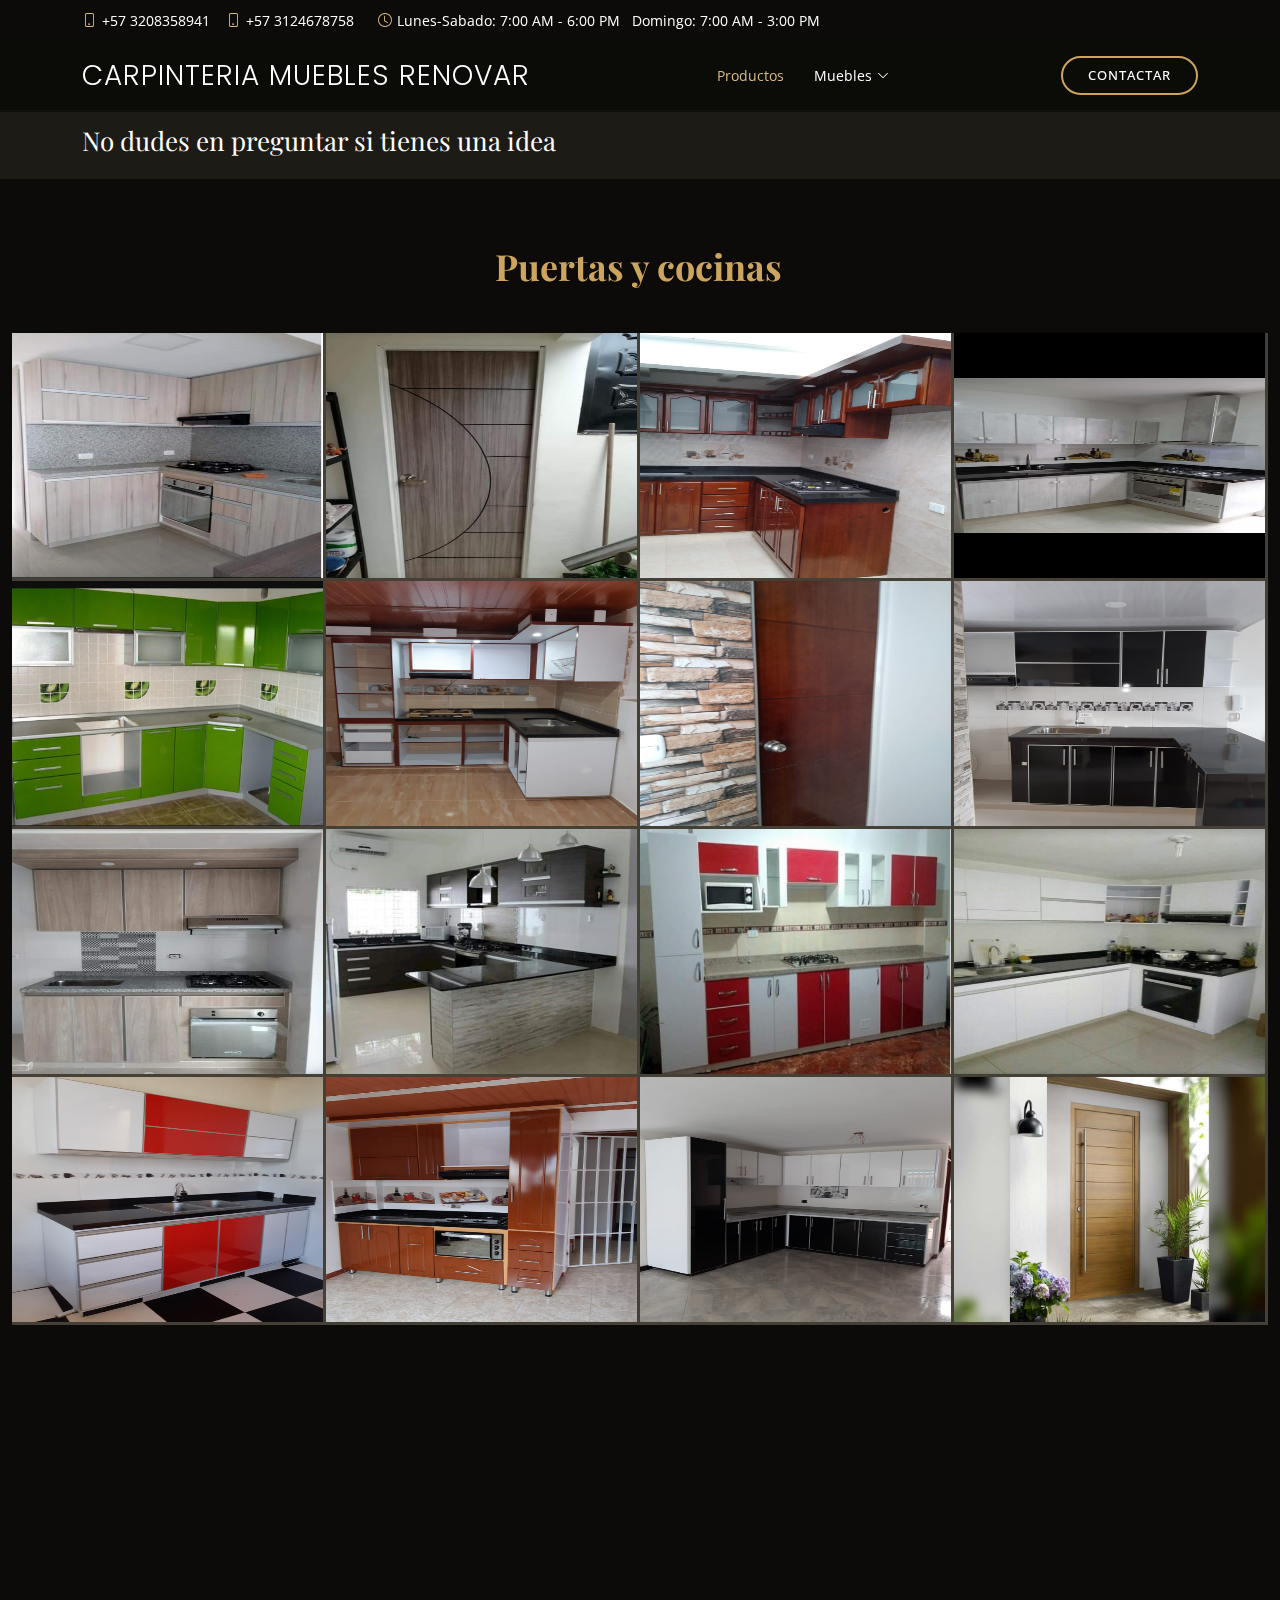
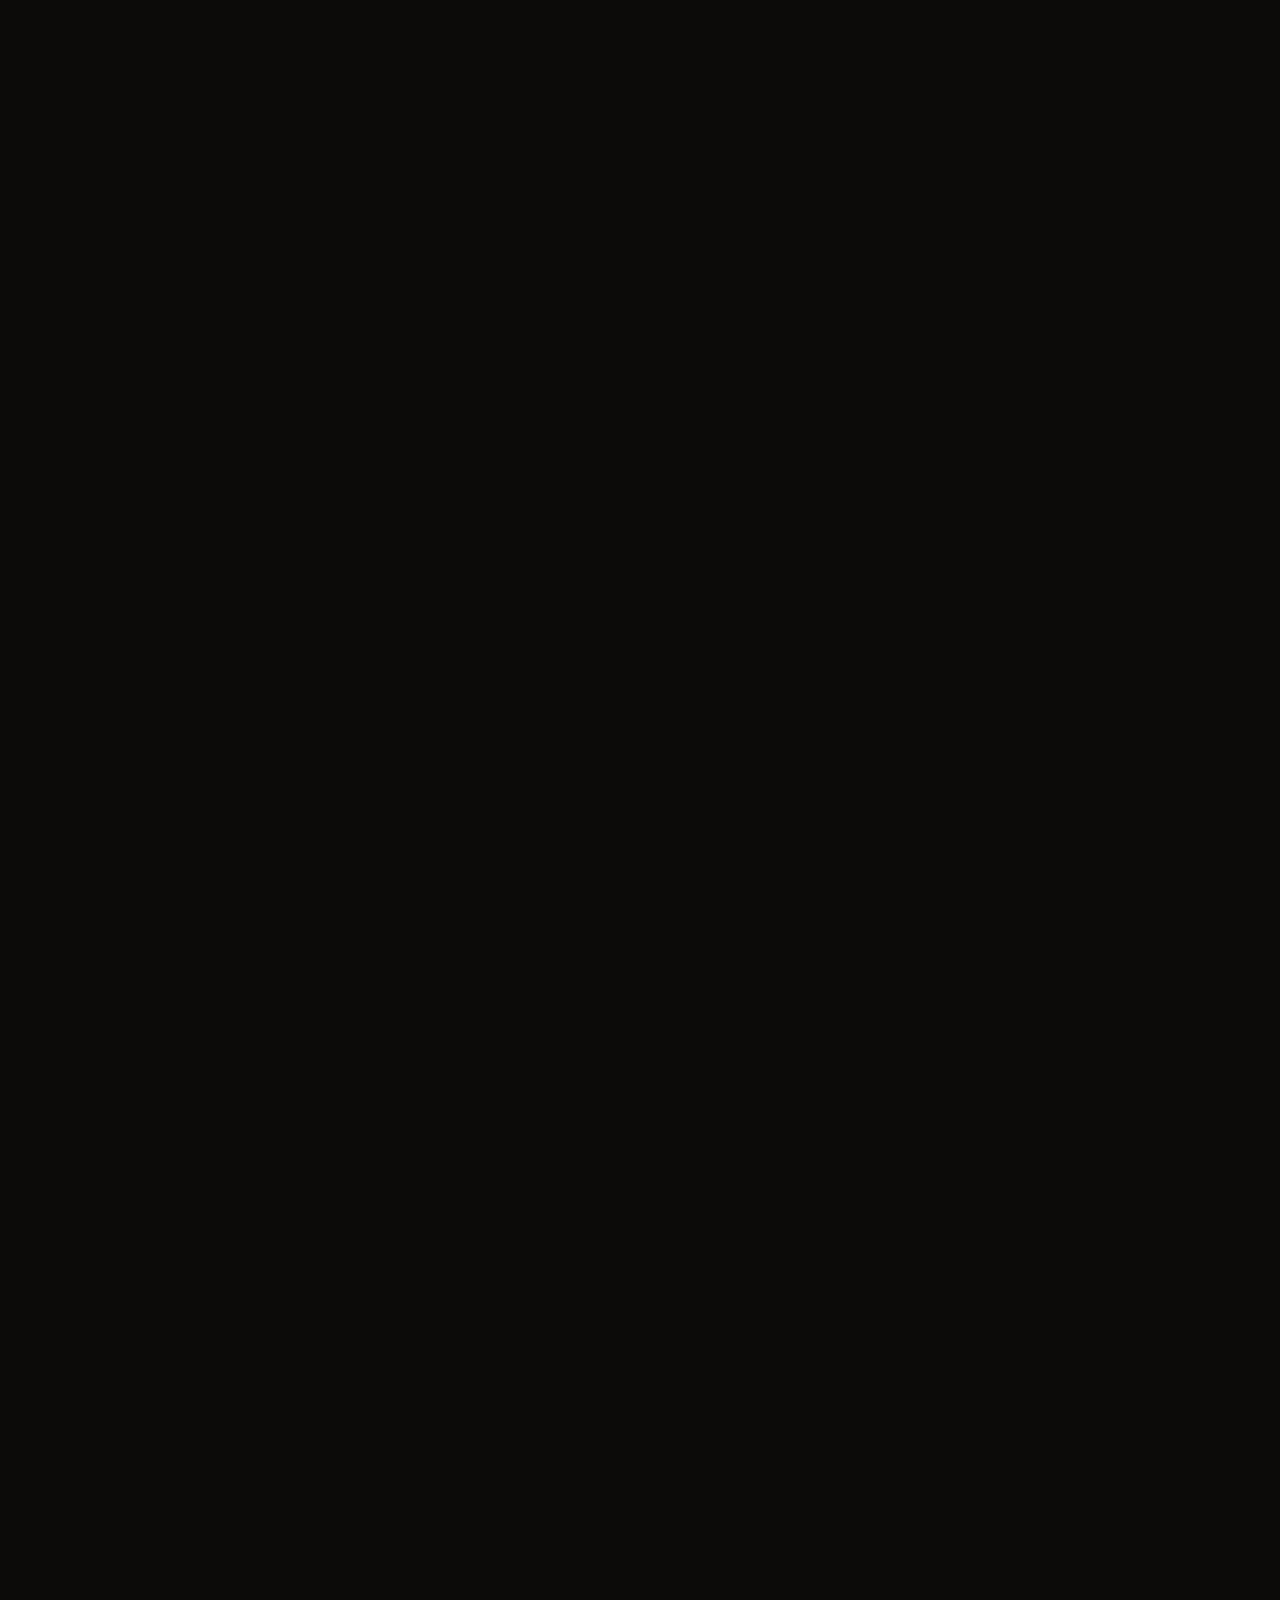
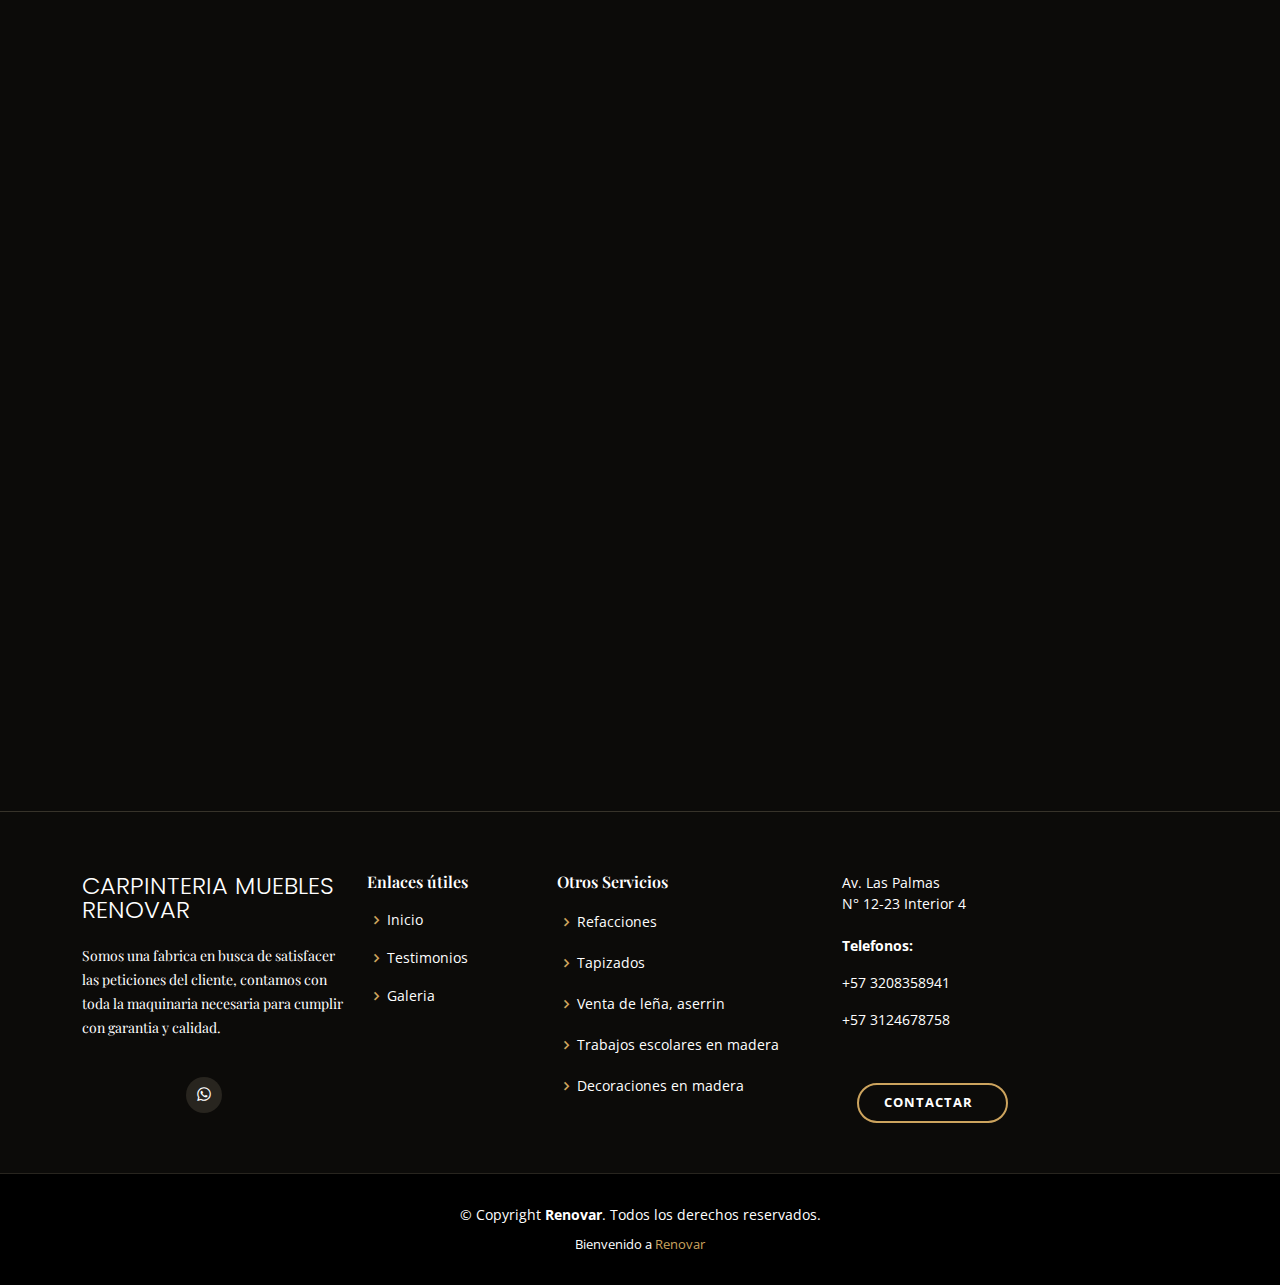
==== commit 45c5bec1: "update font" ====
--- a/muebles.html
+++ b/muebles.html
@@ -47,7 +47,7 @@
  <header id="header" class="fixed-top d-flex align-items-cente">
   <div class="container-fluid container-xl d-flex align-items-center justify-content-lg-between">
 
-    <h1 class="logo me-auto me-lg-0"><a href="index.html">Renovar</a></h1>
+    <h1 class="logo me-auto me-lg-0"><a href="index.html">Carpinteria Muebles Renovar</a></h1>
     <nav id="navbar" class="navbar order-last order-lg-0">
       <ul>
         <li><a class="nav-link scrollto active" href="#inicio">Productos</a></li>
@@ -546,7 +546,7 @@
 
           <div class="col-lg-3 col-md-6">
             <div class="footer-info">
-              <h2>Renovar</h2>
+              <h3>Carpinteria Muebles Renovar</h3>
               <p>Somos una fabrica en busca de satisfacer las peticiones del cliente, contamos con toda la maquinaria necesaria para cumplir con garantia y calidad.</p>
               <div class="social-links mt-3" style="padding-left: 40%;">
                 <br>
--- a/assets/css/style.css
+++ b/assets/css/style.css
@@ -850,440 +850,8 @@
   color: #fff;
 }
 
-.menu #menu-flters {
-  padding: 0;
-  margin: 0 auto 0 auto;
-  list-style: none;
-  text-align: center;
-  border-radius: 50px;
-}
-
-.menu #menu-flters li {
-  cursor: pointer;
-  display: inline-block;
-  padding: 8px 12px 10px 12px;
-  font-size: 16px;
-  font-weight: 500;
-  line-height: 1;
-  color: #fff;
-  margin-bottom: 10px;
-  transition: all ease-in-out 0.3s;
-  border-radius: 50px;
-  font-family: "Playfair Display", serif;
-}
-
-.menu #menu-flters li:hover,
-.menu #menu-flters li.filter-active {
-  color: #cda45e;
-}
-
-.menu #menu-flters li:last-child {
-  margin-right: 0;
-}
-
-.menu .menu-item {
-  margin-top: 50px;
-}
-
-.menu .menu-img {
-  width: 70px;
-  border-radius: 50%;
-  float: left;
-  border: 5px solid rgba(255, 255, 255, 0.2);
-}
-
-.menu .menu-content {
-  margin-left: 85px;
-  overflow: hidden;
-  display: flex;
-  justify-content: space-between;
-  position: relative;
-}
-
-.menu .menu-content::after {
-  content: "......................................................................"
-    "...................................................................."
-    "....................................................................";
-  position: absolute;
-  left: 20px;
-  right: 0;
-  top: -4px;
-  z-index: 1;
-  color: #bab3a6;
-  font-family: Arial, "Helvetica Neue", Helvetica, sans-serif;
-}
-
-.menu .menu-content a {
-  padding-right: 10px;
-  background: #1a1814;
-  position: relative;
-  z-index: 3;
-  font-weight: 700;
-  color: white;
-  transition: 0.3s;
-}
-
-.menu .menu-content a:hover {
-  color: #cda45e;
-}
-
-.menu .menu-content span {
-  background: #1a1814;
-  position: relative;
-  z-index: 3;
-  padding: 0 10px;
-  font-weight: 600;
-  color: #cda45e;
-}
-
-.menu .menu-ingredients {
-  margin-left: 85px;
-  font-style: italic;
-  font-size: 14px;
-  font-family: "Poppins", sans-serif;
-  color: rgba(255, 255, 255, 0.5);
-}
-
-.specials {
-  overflow: hidden;
-}
-
-.specials .nav-tabs {
-  border: 0;
-}
-
-.specials .nav-link {
-  border: 0;
-  padding: 12px 15px;
-  transition: 0.3s;
-  color: #fff;
-  border-radius: 0;
-  border-right: 2px solid #cda45e;
-  font-weight: 600;
-  font-size: 15px;
-}
-
-.specials .nav-link:hover {
-  color: #cda45e;
-}
-
-.specials .nav-link.active {
-  color: #1a1814;
-  background: #cda45e;
-  border-color: #cda45e;
-}
-
-.specials .nav-link:hover {
-  border-color: #cda45e;
-}
-
-.specials .tab-pane.active {
-  -webkit-animation: fadeIn 0.5s ease-out;
-  animation: fadeIn 0.5s ease-out;
-}
-
-.specials .details h3 {
-  font-size: 26px;
-  font-weight: 600;
-  margin-bottom: 20px;
-  color: #fff;
-}
-
-.specials .details p {
-  color: #aaaaaa;
-}
-
-.specials .details p:last-child {
-  margin-bottom: 0;
-}
-
-@media (max-width: 992px) {
-  .specials .nav-link {
-    border: 0;
-    padding: 15px;
-  }
-}
-
-.events {
-  background: url(../img/events-bg.jpg) center center no-repeat;
-  background-size: cover;
-  position: relative;
-}
-
-.events::before {
-  content: "";
-  background-color: rgba(0, 0, 0, 0.8);
-  position: absolute;
-  top: 0;
-  right: 0;
-  left: 0;
-  bottom: 0;
-}
-
-.events .section-title h2 {
-  color: #fff;
-}
-
-.events .container {
-  position: relative;
-}
-
-@media (min-width: 1024px) {
-  .events {
-    background-attachment: fixed;
-  }
-}
-
-.events .events-carousel {
-  background: rgba(255, 255, 255, 0.08);
-  padding: 30px;
-}
-
-.events .event-item {
-  color: #fff;
-}
-
-.events .event-item h3 {
-  font-weight: 600;
-  font-size: 26px;
-  color: #cda45e;
-}
-
-.events .event-item .price {
-  font-size: 26px;
-  font-family: "Open Sans", sans-serif;
-  font-weight: 700;
-  margin-bottom: 15px;
-}
-
-.events .event-item .price span {
-  border-bottom: 2px solid #cda45e;
-}
-
-.events .event-item ul {
-  list-style: none;
-  padding: 0;
-}
-
-.events .event-item ul li {
-  padding-bottom: 10px;
-}
-
-.events .event-item ul i {
-  font-size: 20px;
-  padding-right: 4px;
-  color: #cda45e;
-}
-
-.events .event-item p:last-child {
-  margin-bottom: 0;
-}
-
-.events .swiper-pagination {
-  margin-top: 30px;
-  position: relative;
-}
-
-.events .swiper-pagination .swiper-pagination-bullet {
-  width: 12px;
-  height: 12px;
-  background-color: rgba(255, 255, 255, 0.4);
-  opacity: 1;
-}
-
-.events .swiper-pagination .swiper-pagination-bullet-active {
-  background-color: #cda45e;
-}
-
 /*--------------------------------------------------------------
-# Book A Table
---------------------------------------------------------------*/
-.book-a-table .php-email-form {
-  width: 100%;
-}
-
-.book-a-table .php-email-form .form-group {
-  padding-bottom: 8px;
-}
-
-.book-a-table .php-email-form .validate {
-  display: none;
-  color: red;
-  margin: 0 0 15px 0;
-  font-weight: 400;
-  font-size: 13px;
-}
-
-.book-a-table .php-email-form .error-message {
-  display: none;
-  color: #fff;
-  background: #ed3c0d;
-  text-align: left;
-  padding: 15px;
-  font-weight: 600;
-}
-
-.book-a-table .php-email-form .error-message br + br {
-  margin-top: 25px;
-}
-
-.book-a-table .php-email-form .sent-message {
-  display: none;
-  color: #fff;
-  background: #18d26e;
-  text-align: center;
-  padding: 15px;
-  font-weight: 600;
-}
-
-.book-a-table .php-email-form .loading {
-  display: none;
-  text-align: center;
-  padding: 15px;
-}
-
-.book-a-table .php-email-form .loading:before {
-  content: "";
-  display: inline-block;
-  border-radius: 50%;
-  width: 24px;
-  height: 24px;
-  margin: 0 10px -6px 0;
-  border: 3px solid #cda45e;
-  border-top-color: #1a1814;
-  -webkit-animation: animate-loading 1s linear infinite;
-  animation: animate-loading 1s linear infinite;
-}
-
-.book-a-table .php-email-form input,
-.book-a-table .php-email-form textarea {
-  border-radius: 0;
-  box-shadow: none;
-  font-size: 14px;
-  background: #0c0b09;
-  border-color: #625b4b;
-  color: white;
-}
-
-.book-a-table .php-email-form input::-webkit-input-placeholder,
-.book-a-table .php-email-form textarea::-webkit-input-placeholder {
-  color: #a49b89;
-}
-
-.book-a-table .php-email-form input::-moz-placeholder,
-.book-a-table .php-email-form textarea::-moz-placeholder {
-  color: #a49b89;
-}
-
-.book-a-table .php-email-form input::placeholder,
-.book-a-table .php-email-form textarea::placeholder {
-  color: #a49b89;
-}
-
-.book-a-table .php-email-form input:focus,
-.book-a-table .php-email-form textarea:focus {
-  border-color: #cda45e;
-}
-
-.book-a-table .php-email-form input {
-  height: 44px;
-}
-
-.book-a-table .php-email-form textarea {
-  padding: 10px 12px;
-}
-
-.book-a-table .php-email-form button[type="submit"] {
-  background: #cda45e;
-  border: 0;
-  padding: 10px 35px;
-  color: #fff;
-  transition: 0.4s;
-  border-radius: 50px;
-}
-
-.book-a-table .php-email-form button[type="submit"]:hover {
-  background: #d3af71;
-}
-
-/*--------------------------------------------------------------
-# Testimonials
---------------------------------------------------------------*/
-.testimonials .testimonial-item {
-  box-sizing: content-box;
-  min-height: 320px;
-}
-
-.testimonials .testimonial-item .testimonial-img {
-  width: 90px;
-  border-radius: 50%;
-  margin: -40px 0 0 40px;
-  position: relative;
-  z-index: 2;
-  border: 6px solid rgba(255, 255, 255, 0.2);
-}
-
-.testimonials .testimonial-item h3 {
-  font-size: 18px;
-  font-weight: bold;
-  margin: 10px 0 5px 45px;
-  color: white;
-}
-
-.testimonials .testimonial-item h4 {
-  font-size: 14px;
-  color: rgba(255, 255, 255, 0.6);
-  margin: 0 0 0 45px;
-}
-
-.testimonials .testimonial-item .quote-icon-left,
-.testimonials .testimonial-item .quote-icon-right {
-  color: #d3af71;
-  font-size: 26px;
-}
-
-.testimonials .testimonial-item .quote-icon-left {
-  display: inline-block;
-  left: -5px;
-  position: relative;
-}
-
-.testimonials .testimonial-item .quote-icon-right {
-  display: inline-block;
-  right: -5px;
-  position: relative;
-  top: 10px;
-}
-
-.testimonials .testimonial-item p {
-  font-style: italic;
-  margin: 0 15px 0 15px;
-  padding: 20px 20px 60px 20px;
-  background: #26231d;
-  position: relative;
-  border-radius: 6px;
-  position: relative;
-  z-index: 1;
-}
-
-.testimonials .swiper-pagination {
-  margin-top: 30px;
-  position: relative;
-}
-
-.testimonials .swiper-pagination .swiper-pagination-bullet {
-  width: 12px;
-  height: 12px;
-  background-color: rgba(255, 255, 255, 0.4);
-  opacity: 1;
-}
-
-.testimonials .swiper-pagination .swiper-pagination-bullet-active {
-  background-color: #cda45e;
-}
-
-/*--------------------------------------------------------------
-# Gallery
+# Galeria
 --------------------------------------------------------------*/
 .gallery .gallery-item {
   overflow: hidden;
@@ -1389,9 +957,9 @@
   transition: bottom ease-in-out 0.4s;
 }
 
-/*--------------------------------------------------------------
-# Contact
---------------------------------------------------------------*/
+/*
+# Contactar
+*/
 .contact .info {
   width: 100%;
 }
@@ -1430,110 +998,6 @@
   margin-top: 40px;
 }
 
-.contact .php-email-form {
-  width: 100%;
-}
-
-.contact .php-email-form .form-group {
-  padding-bottom: 8px;
-}
-
-.contact .php-email-form .validate {
-  display: none;
-  color: red;
-  margin: 0 0 15px 0;
-  font-weight: 400;
-  font-size: 13px;
-}
-
-.contact .php-email-form .error-message {
-  display: none;
-  color: #fff;
-  background: #ed3c0d;
-  text-align: center;
-  padding: 15px;
-  font-weight: 600;
-}
-
-.contact .php-email-form .sent-message {
-  display: none;
-  color: #fff;
-  background: #18d26e;
-  text-align: center;
-  padding: 15px;
-  font-weight: 600;
-}
-
-.contact .php-email-form .loading {
-  display: none;
-  text-align: center;
-  padding: 15px;
-}
-
-.contact .php-email-form .loading:before {
-  content: "";
-  display: inline-block;
-  border-radius: 50%;
-  width: 24px;
-  height: 24px;
-  margin: 0 10px -6px 0;
-  border: 3px solid #cda45e;
-  border-top-color: #1a1814;
-  -webkit-animation: animate-loading 1s linear infinite;
-  animation: animate-loading 1s linear infinite;
-}
-
-.contact .php-email-form input,
-.contact .php-email-form textarea {
-  border-radius: 0;
-  box-shadow: none;
-  font-size: 14px;
-  background: #0c0b09;
-  border-color: #625b4b;
-  color: white;
-}
-
-.contact .php-email-form input::-webkit-input-placeholder,
-.contact .php-email-form textarea::-webkit-input-placeholder {
-  color: #a49b89;
-}
-
-.contact .php-email-form input::-moz-placeholder,
-.contact .php-email-form textarea::-moz-placeholder {
-  color: #a49b89;
-}
-
-.contact .php-email-form input::placeholder,
-.contact .php-email-form textarea::placeholder {
-  color: #a49b89;
-}
-
-.contact .php-email-form input:focus,
-.contact .php-email-form textarea:focus {
-  border-color: #cda45e;
-}
-
-.contact .php-email-form input {
-  height: 44px;
-}
-
-.contact .php-email-form textarea {
-  padding: 10px 12px;
-}
-
-.contact .php-email-form button[type="submit"] {
-  background: #cda45e;
-  border: 0;
-  padding: 10px 35px;
-  color: #fff;
-  transition: 0.4s;
-  border-radius: 50px;
-}
-
-.contact .php-email-form button[type="submit"]:hover {
-  background: #d3af71;
-}
-
 @-webkit-keyframes animate-loading {
   0% {
     transform: rotate(0deg);
